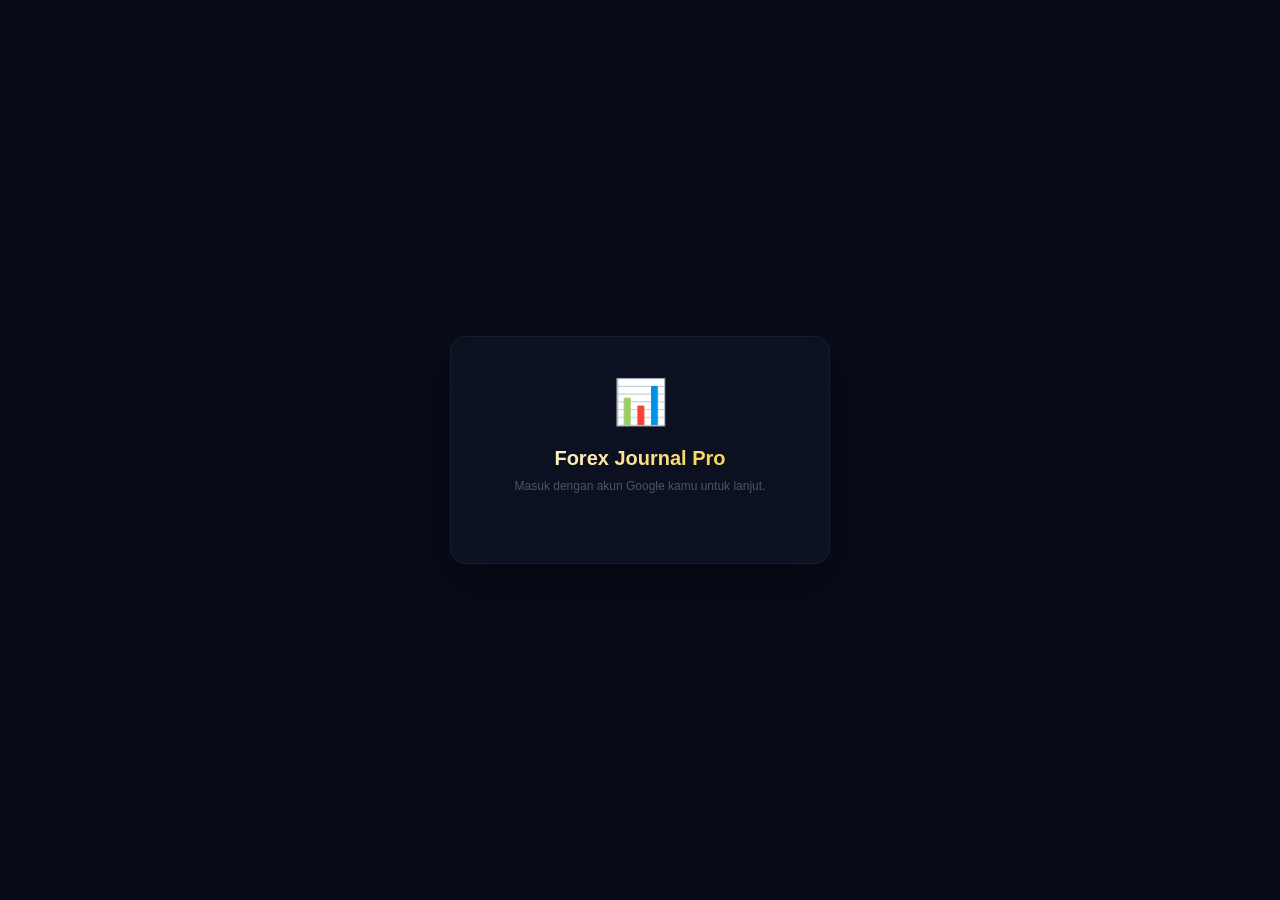
==== login.html @ 64845009 "LOGUP" ====
<!DOCTYPE html>
<html lang="id">
<head>
<meta charset="UTF-8">
<meta name="viewport" content="width=device-width, initial-scale=1.0">
<title>Login — Forex Journal Pro</title>
<link rel="stylesheet" href="css/style.css">
<style>
  body{min-height:100vh;display:flex;align-items:center;justify-content:center;background:var(--bg0);}
  .login-box{width:100%;max-width:380px;padding:32px 28px;background:var(--bg1);border:1px solid var(--bdr);border-radius:16px;box-shadow:0 20px 60px rgba(0,0,0,.4);text-align:center;}
  .login-icon{font-size:44px;margin-bottom:8px;}
  .login-title{font-family:var(--fn-h);font-size:20px;font-weight:800;background:linear-gradient(135deg,#fff,var(--c-gold));-webkit-background-clip:text;-webkit-text-fill-color:transparent;background-clip:text;margin-bottom:4px;}
  .login-sub{font-size:12px;color:var(--txt2);margin-bottom:26px;}
  #gsiBtnWrap{display:flex;justify-content:center;margin-bottom:10px;}
  .login-msg{font-size:12px;padding:10px 12px;border-radius:8px;margin-top:14px;text-align:left;line-height:1.5;}
  .login-msg.err{background:var(--c-red-d);color:var(--c-red2);border:1px solid rgba(239,68,68,.25);}
  .login-msg.info{background:var(--c-blue-d);color:#60a5fa;border:1px solid rgba(59,130,246,.28);}
  .pending-view{display:none;}
  .pending-view .login-icon{color:var(--c-gold);}
  .spinner{width:22px;height:22px;border:2.5px solid var(--bdr);border-top-color:var(--c-gold);border-radius:50%;animation:spin .8s linear infinite;margin:0 auto;}
  @keyframes spin{to{transform:rotate(360deg);}}
  .hidden{display:none !important;}
</style>
</head>
<body>

<div class="login-box" id="loginView">
  <div class="login-icon">📊</div>
  <div class="login-title">Forex Journal Pro</div>
  <div class="login-sub">Masuk dengan akun Google kamu untuk lanjut.</div>
  <div id="gsiBtnWrap"></div>
  <div id="loginMsgBox"></div>
</div>

<div class="login-box pending-view" id="pendingView">
  <div class="login-icon">⏳</div>
  <div class="login-title">Menunggu Persetujuan</div>
  <div class="login-sub" id="pendingText">Akun kamu sudah terdaftar dan sedang menunggu persetujuan admin. Kamu akan bisa masuk begitu di-approve.</div>
  <button class="btn btn-gold" style="width:100%;margin-top:6px;" onclick="checkStatusAgain()">🔄 Cek Status Lagi</button>
  <button class="btn btn-ghost" style="width:100%;margin-top:8px;" onclick="logoutFromLogin()">Keluar / Ganti Akun</button>
</div>

<div class="login-box hidden" id="checkingView">
  <div class="spinner"></div>
  <div class="login-sub" style="margin-top:14px;margin-bottom:0;">Memeriksa sesi...</div>
</div>

<script src="https://accounts.google.com/gsi/client" async defer></script>
<script>
// ══════════════════════════════════════════════════════════
//  KONFIGURASI — samakan dengan js/01-core-state.js
// ══════════════════════════════════════════════════════════
const GAS_URL         = 'https://script.google.com/macros/s/AKfycbw5XMGydEm4lc6RO22nPIK2RHpmbLoC070VKtjh1p1U4YDvQUBCERFEXGtxPRWkjqo/exec'; // ← samakan dgn js/01-core-state.js
const GOOGLE_CLIENT_ID = '606938621714-h21mf9lgh2sf8fdbn5othm7h2p4vijid.apps.googleusercontent.com'; // ← WAJIB samakan dgn Code.gs

function show(id) {
  ['loginView', 'pendingView', 'checkingView'].forEach(v => {
    document.getElementById(v).classList.toggle('hidden', v !== id);
  });
}

function showMsg(text, type) {
  document.getElementById('loginMsgBox').innerHTML = `<div class="login-msg ${type}">${text}</div>`;
}

async function authCheck(idToken) {
  const res = await fetch(GAS_URL, {
    method: 'POST',
    headers: { 'Content-Type': 'text/plain;charset=utf-8' },
    body: JSON.stringify({ action: 'authCheck', idToken })
  });
  if (!res.ok) throw new Error('HTTP ' + res.status);
  return res.json();
}

function saveSession(idToken, me) {
  localStorage.setItem('jt_idToken', idToken);
  localStorage.setItem('jt_user', JSON.stringify(me));
}

function logoutFromLogin() {
  localStorage.removeItem('jt_idToken');
  localStorage.removeItem('jt_user');
  show('loginView');
}

async function handleCredential(response) {
  show('checkingView');
  try {
    const idToken = response.credential;
    const r = await authCheck(idToken);
    if (r.error) { show('loginView'); showMsg('❌ ' + (r.message || r.error), 'err'); return; }

    if (r.status === 'active') {
      saveSession(idToken, r.me);
      location.href = 'index.html';
      return;
    }

    // Simpan token juga saat pending, supaya "Cek Status Lagi" bisa reuse tanpa login ulang
    saveSession(idToken, r.me);
    if (r.status === 'pending') {
      document.getElementById('pendingText').textContent =
        'Akun ' + (r.me.email || '') + ' sudah terdaftar dan sedang menunggu persetujuan admin. Kamu akan bisa masuk begitu di-approve.';
      show('pendingView');
    } else if (r.status === 'inactive') {
      document.getElementById('pendingText').textContent =
        'Akun kamu sudah dinonaktifkan. Hubungi admin kalau ini keliru.';
      show('pendingView');
    } else {
      show('loginView');
      showMsg('❌ Status akun tidak diketahui.', 'err');
    }
  } catch (e) {
    show('loginView');
    showMsg('❌ Gagal menghubungi server: ' + e.message, 'err');
  }
}

async function checkStatusAgain() {
  const idToken = localStorage.getItem('jt_idToken');
  if (!idToken) { show('loginView'); return; }
  show('checkingView');
  try {
    const r = await authCheck(idToken);
    if (r.error) { logoutFromLogin(); showMsg('❌ Sesi berakhir, silakan login ulang.', 'err'); return; }
    if (r.status === 'active') {
      saveSession(idToken, r.me);
      location.href = 'index.html';
    } else {
      show('pendingView');
    }
  } catch (e) {
    show('pendingView');
  }
}

window.onload = function () {
  if (!GOOGLE_CLIENT_ID || GOOGLE_CLIENT_ID.indexOf('GANTI_DENGAN') !== -1) {
    showMsg('⚠️ GOOGLE_CLIENT_ID belum dikonfigurasi di login.html.', 'err');
  } else if (window.google && google.accounts && google.accounts.id) {
    google.accounts.id.initialize({ client_id: GOOGLE_CLIENT_ID, callback: handleCredential });
    google.accounts.id.renderButton(document.getElementById('gsiBtnWrap'), { theme: 'filled_black', size: 'large', shape: 'pill', text: 'signin_with' });
  }

  const existingToken = localStorage.getItem('jt_idToken');
  if (existingToken) checkStatusAgain();
};
</script>
</body>
</html>
---- css/style.css ----
:root{
  --bg0:#070c18;--bg1:#0b1120;--bg2:#0f1628;--bg3:#141d34;--bg4:#1a2540;
  --c-blue:#4f8ef7;--c-blue2:#3b82f6;--c-blue-d:rgba(79,142,247,.14);
  --c-cyan:#22d3ee;--c-cyan-d:rgba(34,211,238,.11);
  --c-gold:#f5c518;--c-gold2:#e8a900;--c-gold-d:rgba(245,197,24,.13);
  --c-purple:#a78bfa;--c-purple-d:rgba(167,139,250,.12);
  --c-green:#10b981;--c-green2:#34d399;--c-green-d:rgba(16,185,129,.14);
  --c-red:#ef4444;--c-red2:#f87171;--c-red-d:rgba(239,68,68,.14);
  --c-orange:#f97316;
  --txt0:#f0f4ff;--txt1:#94a3b8;--txt2:#4a5568;--txt3:#2d3748;
  --bdr:rgba(255,255,255,.055);--bdr2:rgba(79,142,247,.25);
  --sh:0 4px 28px rgba(0,0,0,.45);--sh2:0 8px 40px rgba(0,0,0,.6);
  --r4:4px;--r8:8px;--r12:12px;--r16:16px;--r24:24px;
  --fn:'DM Sans',sans-serif;--fn-h:'Syne',sans-serif;--fn-m:'JetBrains Mono',monospace;
}
*,*::before,*::after{box-sizing:border-box;margin:0;padding:0;}
html{scroll-behavior:smooth;height:100%;}
body{font-family:var(--fn);background:var(--bg0);color:var(--txt0);height:100%;overflow:hidden;line-height:1.5;display:flex;flex-direction:column;}
::-webkit-scrollbar{width:5px;height:5px;}
::-webkit-scrollbar-track{background:var(--bg0);}
::-webkit-scrollbar-thumb{background:var(--txt2);border-radius:3px;}
::-webkit-scrollbar-thumb:hover{background:var(--c-blue);}
/* LAYOUT */
.app{display:flex;flex-direction:column;height:100%;min-height:0;}
.page{display:none;}
.page.active{display:block;}
/* HEADER WRAP - sticky container for topbar + subbar/settings-tabbar */
.header-wrap{position:sticky;top:0;z-index:200;}
/* TOP NAV */
.topbar{background:linear-gradient(180deg,#0a1020,#0b1120);border-bottom:1px solid var(--bdr);box-shadow:0 2px 20px rgba(0,0,0,.5);}
.topbar-inner{display:flex;align-items:center;height:54px;padding:0 20px;}
.brand{display:flex;align-items:center;gap:10px;flex-shrink:0;}
.brand-icon{width:32px;height:32px;background:linear-gradient(135deg,var(--c-gold),var(--c-orange));border-radius:8px;display:flex;align-items:center;justify-content:center;font-size:15px;box-shadow:0 0 16px rgba(245,197,24,.3);}
.brand-name{font-family:var(--fn-h);font-size:13px;font-weight:800;background:linear-gradient(135deg,#fff 30%,var(--c-gold));-webkit-background-clip:text;-webkit-text-fill-color:transparent;background-clip:text;white-space:nowrap;}
.nav-right{display:flex;align-items:center;gap:10px;margin-left:auto;flex-shrink:0;}
/* KURS IN TOPBAR */
.topbar-kurs{display:flex;align-items:center;gap:7px;background:var(--c-gold-d);border:1px solid rgba(245,197,24,.22);border-radius:var(--r8);padding:5px 12px;margin-left:20px;flex-shrink:0;}
.topbar-kurs-lbl{font-size:10px;font-weight:700;color:var(--txt2);text-transform:uppercase;letter-spacing:.6px;}
.topbar-kurs-val{font-family:var(--fn-m);font-size:12px;font-weight:700;color:var(--c-gold);}
/* SETTINGS TABBAR - horizontal, below header, only visible on settings page */
.settings-tabbar{background:var(--bg1);border-bottom:1px solid var(--bdr);padding:0 16px;display:none;height:42px;box-sizing:border-box;}
.settings-tabbar-inner{display:flex;gap:0;overflow-x:auto;scrollbar-width:none;height:100%;}
.settings-tabbar-inner::-webkit-scrollbar{display:none;}
.settings-tab{display:flex;align-items:center;gap:6px;padding:0 16px;font-size:11.5px;font-weight:600;color:var(--txt2);cursor:pointer;border-bottom:2px solid transparent;transition:all .2s;white-space:nowrap;height:100%;}
.settings-tab:hover{color:var(--txt0);background:rgba(255,255,255,.03);}
.settings-tab.active{color:var(--c-blue);border-bottom-color:var(--c-blue);}
.settings-tab-sep{width:1px;height:20px;background:var(--bdr);margin:auto 4px;}
/* BODY WRAP — sidebar + content */
.body-wrap{display:flex;flex:1;overflow:hidden;min-height:0;}
/* SIDEBAR */
.sidebar{width:188px;background:var(--bg1);border-right:1px solid var(--bdr);display:flex;flex-direction:column;flex-shrink:0;transition:width .25s cubic-bezier(.4,0,.2,1);overflow:hidden;}
.sidebar.collapsed{width:50px;}
.sidebar-toggle{display:flex;align-items:center;justify-content:center;width:100%;height:38px;background:transparent;border:none;border-bottom:1px solid var(--bdr);color:var(--txt1);font-size:15px;cursor:pointer;transition:color .2s,background .2s;flex-shrink:0;}
.sidebar-toggle:hover{color:var(--txt0);background:rgba(255,255,255,.05);}
.sidebar-nav{padding:8px;display:flex;flex-direction:column;gap:2px;}
.sidebar-item{display:flex;align-items:center;gap:9px;padding:9px 10px;border-radius:var(--r8);font-size:12px;font-weight:600;color:var(--txt2);cursor:pointer;transition:all .2s;border:1px solid transparent;white-space:nowrap;overflow:hidden;min-width:0;}
.sidebar-item:hover{color:var(--txt1);background:rgba(255,255,255,.04);}
.sidebar-item.active{color:var(--c-blue);background:var(--c-blue-d);border-color:rgba(79,142,247,.2);}
.sidebar-icon{font-size:15px;flex-shrink:0;width:20px;text-align:center;line-height:1;}
.sidebar-label{transition:opacity .2s,width .25s;white-space:nowrap;overflow:hidden;}
.sidebar.collapsed .sidebar-label{opacity:0;width:0;pointer-events:none;}
.sidebar.collapsed .sidebar-item{padding:9px;justify-content:center;gap:0;}
.sidebar-spacer{flex:1;}
.sidebar-version{padding:8px 10px;font-size:9.5px;color:var(--txt2);white-space:nowrap;overflow:hidden;border-top:1px solid var(--bdr);}
.sidebar.collapsed .sidebar-version{display:none;}
/* CONTENT AREA */
.content-area{flex:1;overflow-y:auto;display:flex;flex-direction:column;min-width:0;}
/* SETTINGS PAGE - no inner sidebar, just content */
.settings-page-wrap{flex:1;padding:18px 20px;overflow-y:auto;}
.clock-box{font-family:var(--fn-m);font-size:12px;color:var(--c-cyan);background:var(--c-cyan-d);padding:5px 10px;border-radius:var(--r8);border:1px solid rgba(34,211,238,.18);}
.live-pill{display:flex;align-items:center;gap:5px;background:var(--c-green-d);border:1px solid rgba(16,185,129,.25);padding:4px 10px;border-radius:20px;font-size:11px;font-weight:700;color:var(--c-green2);}
.live-dot{width:6px;height:6px;background:var(--c-green);border-radius:50%;animation:blink 1.4s ease-in-out infinite;}
@keyframes blink{0%,100%{opacity:1;transform:scale(1);}50%{opacity:.4;transform:scale(.7);}}
/* SUBBAR */
.subbar{background:var(--bg1);border-bottom:1px solid var(--bdr);padding:0 20px;height:42px;box-sizing:border-box;display:flex;align-items:center;}
.main{padding:16px 20px;display:flex;flex-direction:column;gap:14px;overflow-x:hidden;}
.wl-equity-grid{display:grid;grid-template-columns:460px 1fr;gap:14px;align-items:stretch;}
.chg-up{color:var(--c-green2);background:var(--c-green-d);}
.chg-dn{color:var(--c-red2);background:var(--c-red-d);}
.ctrl-row{display:flex;align-items:center;gap:8px;flex-wrap:wrap;width:100%;}
.ctrl-label{font-size:10px;font-weight:700;color:var(--txt2);text-transform:uppercase;letter-spacing:.8px;white-space:nowrap;}
.ctrl-sel,.ctrl-in{background:var(--bg0);border:1px solid var(--bdr);color:var(--txt0);font-family:var(--fn);font-size:12px;font-weight:500;padding:6px 10px;border-radius:var(--r8);outline:none;cursor:pointer;transition:border-color .2s;}
.ctrl-sel:hover,.ctrl-in:focus{border-color:var(--c-blue);}
.ctrl-sel option{background:var(--bg2);}
.ctrl-sep{width:1px;height:22px;background:var(--bdr);flex-shrink:0;}
.btn{display:inline-flex;align-items:center;gap:5px;padding:6px 14px;border-radius:var(--r8);font-size:11px;font-weight:700;cursor:pointer;border:none;font-family:var(--fn);transition:all .2s;white-space:nowrap;}
.btn-primary{background:linear-gradient(135deg,var(--c-blue2),#1d4ed8);color:#fff;box-shadow:0 2px 10px rgba(59,130,246,.3);}
.btn-primary:hover{transform:translateY(-1px);box-shadow:0 4px 16px rgba(59,130,246,.4);}
.btn-gold{background:linear-gradient(135deg,var(--c-gold),var(--c-orange));color:#1a0a00;font-weight:800;}
.btn-gold:hover{transform:translateY(-1px);box-shadow:0 4px 16px rgba(245,197,24,.35);}
.btn-ghost{background:var(--bg3);color:var(--txt1);border:1px solid var(--bdr);}
.btn-ghost:hover{border-color:var(--c-blue);color:var(--txt0);}
.btn-danger{background:var(--c-red-d);color:var(--c-red2);border:1px solid rgba(239,68,68,.25);}
.btn-danger:hover{background:var(--c-red);color:#fff;}
.btn-sm{padding:4px 10px;font-size:10px;}
.btn-icon{width:26px;height:26px;padding:0;border-radius:var(--r4);display:inline-flex;align-items:center;justify-content:center;font-size:12px;}
/* PANELS */
.panel{background:var(--bg2);border:1px solid var(--bdr);border-radius:var(--r16);overflow:hidden;}
.panel-hd{padding:12px 16px;border-bottom:1px solid var(--bdr);display:flex;align-items:center;justify-content:space-between;background:linear-gradient(135deg,rgba(255,255,255,.018),transparent);}
.panel-title{display:flex;align-items:center;gap:7px;font-family:var(--fn-h);font-size:11px;font-weight:700;text-transform:uppercase;letter-spacing:.8px;}
.dot{width:7px;height:7px;border-radius:50%;}
.dot-blue{background:var(--c-blue);box-shadow:0 0 7px var(--c-blue);}
.dot-green{background:var(--c-green);box-shadow:0 0 7px var(--c-green);}
.dot-gold{background:var(--c-gold);box-shadow:0 0 7px var(--c-gold);}
.dot-purple{background:var(--c-purple);box-shadow:0 0 7px var(--c-purple);}
.dot-cyan{background:var(--c-cyan);box-shadow:0 0 7px var(--c-cyan);}
.dot-red{background:var(--c-red);box-shadow:0 0 7px var(--c-red);}
.panel-bd{padding:14px 16px;}
/* GRIDS */
.g2{display:grid;grid-template-columns:1fr 1fr;gap:14px;}
.g3{display:grid;grid-template-columns:1fr 1fr 1fr;gap:14px;}
.g4{display:grid;grid-template-columns:repeat(4,1fr);gap:12px;}
.g8{display:grid;grid-template-columns:repeat(4,1fr);gap:11px;}
/* KPI */
.kpi{background:var(--bg2);border:1px solid var(--bdr);border-radius:var(--r12);padding:14px 16px;position:relative;overflow:hidden;transition:all .25s;cursor:default;}
.kpi::before{content:'';position:absolute;top:0;left:0;right:0;height:2px;border-radius:var(--r12) var(--r12) 0 0;}
.kpi-blue::before{background:linear-gradient(90deg,var(--c-blue),var(--c-cyan));}
.kpi-green::before{background:linear-gradient(90deg,var(--c-green),var(--c-green2));}
.kpi-gold::before{background:linear-gradient(90deg,var(--c-gold),var(--c-orange));}
.kpi-purple::before{background:linear-gradient(90deg,var(--c-purple),#818cf8);}
.kpi-cyan::before{background:linear-gradient(90deg,var(--c-cyan),var(--c-blue));}
.kpi:hover{border-color:var(--bdr2);transform:translateY(-2px);box-shadow:var(--sh);}
.kpi-glow{position:absolute;top:-30px;right:-30px;width:80px;height:80px;border-radius:50%;opacity:.08;}
.kpi-blue .kpi-glow{background:var(--c-blue);}
.kpi-green .kpi-glow{background:var(--c-green);}
.kpi-gold .kpi-glow{background:var(--c-gold);}
.kpi-purple .kpi-glow{background:var(--c-purple);}
.kpi-cyan .kpi-glow{background:var(--c-cyan);}
.kpi-hd{display:flex;align-items:center;justify-content:space-between;margin-bottom:10px;}
.kpi-lbl{font-size:10px;font-weight:700;color:var(--txt2);text-transform:uppercase;letter-spacing:.8px;}
.kpi-ico{width:28px;height:28px;border-radius:var(--r8);display:flex;align-items:center;justify-content:center;font-size:14px;}
.kpi-blue .kpi-ico{background:var(--c-blue-d);}
.kpi-green .kpi-ico{background:var(--c-green-d);}
.kpi-gold .kpi-ico{background:var(--c-gold-d);}
.kpi-purple .kpi-ico{background:var(--c-purple-d);}
.kpi-cyan .kpi-ico{background:var(--c-cyan-d);}
.kpi-val{font-family:var(--fn-m);font-size:18px;font-weight:700;margin-bottom:3px;line-height:1.1;}
.kpi-blue .kpi-val{color:#60a5fa;}
.kpi-green .kpi-val{color:var(--c-green2);}
.kpi-gold .kpi-val{color:var(--c-gold);}
.kpi-purple .kpi-val{color:var(--c-purple);}
.kpi-cyan .kpi-val{color:var(--c-cyan);}
.kpi-sub{font-size:10px;color:var(--txt2);display:flex;align-items:center;gap:4px;}
.badge{display:inline-flex;align-items:center;padding:2px 6px;border-radius:20px;font-size:10px;font-weight:700;}
.badge-up{background:var(--c-green-d);color:var(--c-green2);}
.badge-dn{background:var(--c-red-d);color:var(--c-red2);}
.badge-gold{background:var(--c-gold-d);color:var(--c-gold);}
.badge-blue{background:var(--c-blue-d);color:#60a5fa;}
/* STATS TABLE */
.stats-tbl{width:100%;border-collapse:collapse;}
.stats-tbl tr{border-bottom:1px solid var(--bdr);transition:background .15s;}
.stats-tbl tr:last-child{border-bottom:none;}
.stats-tbl tr:hover{background:rgba(255,255,255,.018);}
.stats-tbl td{padding:8px 12px;font-size:12px;}
.stats-tbl td:first-child{color:var(--txt2);font-weight:500;}
.stats-tbl td:last-child{text-align:left;font-family:var(--fn-m);font-weight:700;}
/* FLEX STAT ROWS — stretch to fill card height */
.st-row{display:flex;align-items:center;gap:10px;flex:1;padding:0 14px;border-bottom:1px solid var(--bdr);min-height:36px;transition:background .15s;}
.st-row:hover{background:rgba(255,255,255,.018);}
.st-row-last{border-bottom:none;}
.st-lbl{font-size:12px;color:var(--txt2);font-weight:500;width:130px;flex-shrink:0;}
.st-val{font-family:var(--fn-m);font-size:12px;font-weight:700;text-align:left;}
.v-green{color:var(--c-green2);}
.v-red{color:var(--c-red2);}
.v-gold{color:var(--c-gold);}
.v-blue{color:#60a5fa;}
.v-cyan{color:var(--c-cyan);}
.v-purple{color:var(--c-purple);}
.v-muted{color:var(--txt1);}
.v-white{color:var(--txt0);}
/* DATA TABLE */
.data-tbl{width:100%;border-collapse:collapse;font-size:11.5px;}
.data-tbl thead th{padding:9px 11px;text-align:left;font-size:9.5px;font-weight:700;color:var(--txt2);text-transform:uppercase;letter-spacing:.8px;border-bottom:1px solid var(--bdr);background:rgba(255,255,255,.018);white-space:nowrap;cursor:pointer;user-select:none;}
.data-tbl thead th:hover{color:var(--txt1);}
.data-tbl tbody td{padding:10px 11px;border-bottom:1px solid var(--bdr);transition:background .12s;}
.data-tbl tbody tr:last-child td{border-bottom:none;}
.data-tbl tbody tr:hover td{background:rgba(255,255,255,.022);}
.data-tbl tbody tr.row-sel td{background:rgba(79,142,247,.07);}
.td-r{text-align:right;}
.td-c{text-align:center;}
.td-m{font-family:var(--fn-m);font-weight:600;}
/* Override specificity: pastikan td-c & td-r menang atas aturan data-tbl thead/tbody */
.data-tbl thead th.td-c,.data-tbl tbody td.td-c{text-align:center;}
.data-tbl thead th.td-r,.data-tbl tbody td.td-r{text-align:right;}
/* CHIPS */
.chip{display:inline-block;padding:2px 8px;border-radius:20px;font-size:10px;font-weight:700;font-family:var(--fn-m);letter-spacing:.3px;}
.chip-gold{background:var(--c-gold-d);color:var(--c-gold);border:1px solid rgba(245,197,24,.28);}
.chip-blue{background:var(--c-blue-d);color:#60a5fa;border:1px solid rgba(59,130,246,.28);}
.chip-purple{background:var(--c-purple-d);color:var(--c-purple);border:1px solid rgba(167,139,250,.28);}
.chip-cyan{background:var(--c-cyan-d);color:var(--c-cyan);border:1px solid rgba(34,211,238,.22);}
.chip-green{background:var(--c-green-d);color:var(--c-green2);border:1px solid rgba(16,185,129,.28);}
.chip-red{background:var(--c-red-d);color:var(--c-red2);border:1px solid rgba(239,68,68,.25);}
.chip-gray{background:rgba(255,255,255,.06);color:var(--txt1);border:1px solid var(--bdr);}
.res-win{background:var(--c-green-d);color:var(--c-green2);padding:2px 7px;border-radius:4px;font-size:10px;font-weight:700;display:inline-block;}
.res-loss{background:var(--c-red-d);color:var(--c-red2);padding:2px 7px;border-radius:4px;font-size:10px;font-weight:700;display:inline-block;}
.res-be{background:rgba(255,255,255,.06);color:var(--txt1);padding:2px 7px;border-radius:4px;font-size:10px;font-weight:700;display:inline-block;}
.res-open{background:var(--c-blue-d);color:#60a5fa;padding:2px 7px;border-radius:4px;font-size:10px;font-weight:700;display:inline-block;}
.dir-buy{color:#60a5fa;font-family:var(--fn-m);font-weight:700;font-size:10.5px;}
.dir-sell{color:var(--c-red2);font-family:var(--fn-m);font-weight:700;font-size:10.5px;}
/* DONUT */
.donut-wrap{display:flex;flex-direction:column;align-items:center;padding:8px 0;}
/* MODE TABS */
.mode-tabs{display:flex;background:var(--bg0);border-radius:var(--r8);padding:2px;border:1px solid var(--bdr);}
.mode-tab{padding:4px 12px;border-radius:6px;font-size:11px;font-weight:600;cursor:pointer;color:var(--txt2);transition:all .18s;border:none;background:none;font-family:var(--fn);}
.mode-tab.active{background:var(--c-blue2);color:#fff;box-shadow:0 2px 8px rgba(59,130,246,.4);}
/* REKAP */
.rekap-tbl{width:100%;border-collapse:collapse;}
.rekap-hd{padding:7px 10px;font-size:9.5px;font-weight:700;color:var(--txt2);text-transform:uppercase;letter-spacing:.7px;border-bottom:1px solid var(--bdr);border-right:1px solid var(--bdr);background:rgba(255,255,255,.018);text-align:center;}
.rekap-hd:last-child{border-right:none;}
.rekap-hd.total-hd{color:var(--c-gold);background:rgba(245,197,24,.05);}
.rekap-cell{padding:9px 8px;border-right:1px solid var(--bdr);border-bottom:1px solid var(--bdr);text-align:center;font-size:11px;font-family:var(--fn-m);font-weight:600;transition:background .12s;}
.rekap-cell:last-child{border-right:none;}
.rekap-cell:hover{background:rgba(255,255,255,.025);}
.rekap-cell.total-cell{background:rgba(245,197,24,.05);border-left:1px solid rgba(245,197,24,.18);}
.rekap-pnl-pos{color:var(--c-green2);}
.rekap-pnl-neg{color:var(--c-red2);}
.rekap-pnl-zero{color:var(--txt2);}
/* MONTH NAV FLOATING BUTTONS */
.month-nav-wrap{position:relative;overflow:visible;}
.month-nav-btn{position:absolute;top:50%;transform:translateY(-50%);z-index:50;width:32px;height:56px;display:flex;align-items:center;justify-content:center;background:linear-gradient(135deg,rgba(15,22,40,.92),rgba(20,29,52,.95));border:1px solid var(--bdr2);border-radius:var(--r8);color:var(--c-blue);font-size:16px;cursor:pointer;opacity:0;pointer-events:none;transition:opacity .22s ease,box-shadow .22s ease,background .18s,color .18s;box-shadow:0 4px 18px rgba(0,0,0,.5);backdrop-filter:blur(8px);user-select:none;}
.month-nav-btn:hover{background:linear-gradient(135deg,rgba(79,142,247,.22),rgba(59,130,246,.18));box-shadow:0 6px 24px rgba(79,142,247,.35);color:var(--txt0);}
.month-nav-btn.nav-left{left:-16px;}
.month-nav-btn.nav-right{right:-16px;}
/* Desktop: show on hover of parent wrap or panel */
.month-nav-wrap:hover .month-nav-btn,
#calPanel:hover .month-nav-btn{opacity:1;pointer-events:auto;}
/* Mobile: hidden by default, show on swipe-active class */
@media(max-width:767px){
  .month-nav-btn{width:28px;height:44px;font-size:14px;opacity:0;pointer-events:none;}
  .month-nav-btn.nav-left{left:-4px;}
  .month-nav-btn.nav-right{right:-4px;}
  .swipe-active .month-nav-btn,#calPanel.swipe-active .month-nav-btn{opacity:.85;pointer-events:auto;}
}
.rekap-week-lbl{padding:8px 10px;border-right:1px solid var(--bdr);border-bottom:1px solid var(--bdr);font-size:10px;font-weight:700;color:var(--txt2);}
/* WR BAR */
.wr-bar-wrap{display:flex;align-items:center;gap:6px;}
.wr-bar-bg{flex:1;height:4px;background:var(--c-red-d);border-radius:2px;overflow:hidden;}
.wr-bar-fill{height:100%;background:linear-gradient(90deg,var(--c-green),var(--c-green2));border-radius:2px;transition:width 1s ease;}
/* CHART */
.chart-wrap{position:relative;}
.chart-wrap.h200{height:200px;}
.chart-wrap.h240{height:240px;}
.chart-wrap.h280{height:280px;}
/* WIN/LOSS CARD (redesigned) */
.wl-card{display:flex;flex-direction:column;height:100%;padding:4px 0;}
.wl-ring-wrap{display:flex;justify-content:center;align-items:center;position:relative;padding:8px 0 6px;}
.wl-svg{overflow:visible;filter:drop-shadow(0 0 16px rgba(16,185,129,.35));}
.wl-center{position:absolute;top:50%;left:50%;transform:translate(-50%,-50%);text-align:center;pointer-events:none;}
.wl-pct{font-family:var(--fn-m);font-size:28px;font-weight:800;line-height:1;background:linear-gradient(135deg,var(--c-green2),var(--c-cyan));-webkit-background-clip:text;-webkit-text-fill-color:transparent;background-clip:text;}
.wl-pct-lbl{font-size:9px;color:var(--txt2);font-weight:700;text-transform:uppercase;letter-spacing:.8px;margin-top:2px;}
.wl-bars{display:flex;flex-direction:column;gap:7px;padding:0 2px 2px;}
.wl-bar-row{display:flex;align-items:center;gap:8px;}
.wl-bar-ico{font-size:12px;width:16px;text-align:center;flex-shrink:0;}
.wl-bar-meta{flex:1;min-width:0;}
.wl-bar-top{display:flex;justify-content:space-between;align-items:center;margin-bottom:3px;}
.wl-bar-lbl{font-size:10px;font-weight:700;color:var(--txt1);}
.wl-bar-cnt{font-family:var(--fn-m);font-size:11px;font-weight:800;}
.wl-bar-track{height:5px;border-radius:3px;background:rgba(255,255,255,.06);overflow:hidden;}
.wl-bar-fill{height:100%;border-radius:3px;transition:width 1.4s cubic-bezier(.4,0,.2,1);}
.wl-divider{height:1px;background:var(--bdr);margin:8px 0;}
.wl-stats{display:grid;grid-template-columns:1fr 1fr;gap:6px;padding:0 2px;}
.wl-stat{background:rgba(255,255,255,.028);border:1px solid var(--bdr);border-radius:var(--r8);padding:7px 9px;text-align:center;}
.wl-stat-lbl{font-size:9px;color:var(--txt2);font-weight:700;text-transform:uppercase;letter-spacing:.5px;margin-bottom:3px;}
.wl-stat-val{font-family:var(--fn-m);font-size:13px;font-weight:800;}
/* HARI GRID */
.hari-grid{display:grid;grid-template-columns:100px repeat(7,1fr) 110px;}
.hari-hd{padding:8px 6px;text-align:center;font-size:9.5px;font-weight:700;color:var(--txt2);text-transform:uppercase;letter-spacing:.6px;background:rgba(255,255,255,.018);border-right:1px solid var(--bdr);border-bottom:1px solid var(--bdr);}
.hari-hd:last-child{border-right:none;color:var(--c-gold);}
.hari-hd:first-child{text-align:left;padding-left:14px;}
.hari-cell{padding:9px 6px;text-align:center;border-right:1px solid var(--bdr);font-size:11px;font-family:var(--fn-m);font-weight:600;}
.hari-cell:last-child{border-right:none;background:var(--c-green-d);color:var(--c-green2);}
.hari-cell:first-child{text-align:left;padding-left:14px;font-family:var(--fn);font-size:11px;color:var(--txt2);font-weight:600;}
/* PROGRESS */
.prog-wrap{display:flex;flex-direction:column;gap:9px;}
.prog-row{display:flex;flex-direction:column;gap:3px;}
.prog-hd{display:flex;justify-content:space-between;align-items:center;}
.prog-name{font-size:11px;color:var(--txt1);font-weight:500;}
.prog-val{font-size:11px;font-family:var(--fn-m);font-weight:700;}
.prog-bg{height:5px;background:rgba(255,255,255,.05);border-radius:3px;overflow:hidden;}
.prog-fill{height:100%;border-radius:3px;transition:width 1.2s ease;}
/* MINI STATS */
.mini-grid{display:grid;grid-template-columns:1fr 1fr;gap:8px;margin-top:14px;}
.mini-card{background:rgba(255,255,255,.025);border:1px solid var(--bdr);border-radius:var(--r8);padding:10px;text-align:center;}
.mini-lbl{font-size:9.5px;color:var(--txt2);font-weight:700;text-transform:uppercase;letter-spacing:.6px;margin-bottom:5px;}
.mini-val{font-size:16px;font-weight:800;font-family:var(--fn-m);}
/* JOURNAL */
.jfilter-bar{background:var(--bg2);border:1px solid var(--bdr);border-radius:var(--r12);padding:12px 16px;display:flex;align-items:center;gap:8px;flex-wrap:wrap;}
/* PAGINATION */
.pagination{padding:10px 16px;border-top:1px solid var(--bdr);display:flex;align-items:center;justify-content:space-between;}
.pg-info{font-size:11px;color:var(--txt2);}
.pg-btns{display:flex;gap:3px;}
.pg-btn{width:28px;height:28px;border-radius:var(--r4);background:var(--bg3);border:1px solid var(--bdr);color:var(--txt2);font-size:11px;font-weight:700;cursor:pointer;transition:all .15s;display:flex;align-items:center;justify-content:center;}
.pg-btn:hover{border-color:var(--c-blue);color:var(--txt0);}
.pg-btn.active{background:var(--c-blue2);color:#fff;border-color:var(--c-blue2);}
.pg-btn:disabled{opacity:.3;cursor:not-allowed;}
/* MODAL */
/* DELETE AKUN MODAL */
.del-modal-overlay{display:none;position:fixed;inset:0;background:rgba(0,0,0,.82);z-index:2000;backdrop-filter:blur(10px);align-items:center;justify-content:center;}
.del-modal-overlay.active{display:flex;}
.del-modal{background:linear-gradient(145deg,#0f1628,#141d34);border-radius:24px;padding:0;width:min(480px,94vw);box-shadow:0 24px 80px rgba(0,0,0,.8),0 0 0 1px rgba(255,255,255,.06);animation:delModalIn .32s cubic-bezier(.16,1,.3,1);overflow:hidden;}
@keyframes delModalIn{from{opacity:0;transform:scale(.88) translateY(20px);}to{opacity:1;transform:scale(1) translateY(0);}}
.del-modal-top{background:linear-gradient(135deg,rgba(239,68,68,.18),rgba(220,38,38,.08));border-bottom:1px solid rgba(239,68,68,.18);padding:28px 28px 24px;text-align:center;position:relative;overflow:hidden;}
.del-modal-top::before{content:'';position:absolute;top:-40px;left:50%;transform:translateX(-50%);width:160px;height:160px;background:radial-gradient(circle,rgba(239,68,68,.18),transparent 70%);border-radius:50%;pointer-events:none;}
.del-modal-icon{font-size:48px;margin-bottom:12px;display:block;filter:drop-shadow(0 4px 16px rgba(239,68,68,.5));animation:delIconPulse 2s ease-in-out infinite;}
@keyframes delIconPulse{0%,100%{transform:scale(1);}50%{transform:scale(1.08);}}
.del-modal-title{font-family:var(--fn-h);font-size:18px;font-weight:800;color:#fff;margin-bottom:6px;}
.del-modal-sub{font-size:12px;color:var(--txt1);line-height:1.5;}
.del-modal-account{margin:12px auto 0;background:rgba(255,255,255,.06);border:1px solid rgba(255,255,255,.1);border-radius:12px;padding:10px 18px;display:inline-flex;align-items:center;gap:10px;max-width:100%;}
.del-modal-account-icon{font-size:18px;flex-shrink:0;}
.del-modal-account-name{font-family:var(--fn-h);font-size:13px;font-weight:700;color:var(--c-gold);white-space:nowrap;overflow:hidden;text-overflow:ellipsis;}
.del-modal-account-broker{font-size:10px;color:var(--txt2);}
.del-modal-options{padding:22px 24px 24px;display:flex;flex-direction:column;gap:12px;}
.del-option{display:flex;align-items:center;gap:16px;padding:16px 18px;border-radius:16px;cursor:pointer;border:1.5px solid transparent;transition:all .25s cubic-bezier(.4,0,.2,1);position:relative;overflow:hidden;}
.del-option::before{content:'';position:absolute;inset:0;opacity:0;transition:opacity .25s;}
.del-option:hover::before{opacity:1;}
.del-option-arsip{background:rgba(79,142,247,.07);border-color:rgba(79,142,247,.2);}
.del-option-arsip::before{background:linear-gradient(135deg,rgba(79,142,247,.12),rgba(34,211,238,.07));}
.del-option-arsip:hover{border-color:rgba(79,142,247,.5);transform:translateX(4px);}
.del-option-perm{background:rgba(239,68,68,.07);border-color:rgba(239,68,68,.2);}
.del-option-perm::before{background:linear-gradient(135deg,rgba(239,68,68,.14),rgba(220,38,38,.08));}
.del-option-perm:hover{border-color:rgba(239,68,68,.5);transform:translateX(4px);}
.del-option-ico{width:44px;height:44px;border-radius:12px;display:flex;align-items:center;justify-content:center;font-size:22px;flex-shrink:0;position:relative;z-index:1;}
.del-option-arsip .del-option-ico{background:rgba(79,142,247,.15);}
.del-option-perm .del-option-ico{background:rgba(239,68,68,.15);}
.del-option-txt{flex:1;position:relative;z-index:1;}
.del-option-title{font-family:var(--fn-h);font-size:13px;font-weight:700;margin-bottom:3px;}
.del-option-arsip .del-option-title{color:#60a5fa;}
.del-option-perm .del-option-title{color:var(--c-red2);}
.del-option-desc{font-size:10.5px;color:var(--txt2);line-height:1.4;}
.del-option-arrow{font-size:16px;color:var(--txt2);position:relative;z-index:1;transition:transform .2s;}
.del-option:hover .del-option-arrow{transform:translateX(3px);}
.del-modal-cancel{width:100%;background:transparent;border:1px solid var(--bdr);color:var(--txt2);font-family:var(--fn);font-size:12px;font-weight:600;padding:10px;border-radius:12px;cursor:pointer;transition:all .2s;margin-top:2px;}
.del-modal-cancel:hover{border-color:var(--txt1);color:var(--txt0);}
/* LOADING DELETE POPUP */
.del-loading-overlay{display:none;position:fixed;inset:0;background:rgba(0,0,0,.88);z-index:3000;backdrop-filter:blur(14px);align-items:center;justify-content:center;flex-direction:column;gap:0;}
.del-loading-overlay.active{display:flex;}
.del-loading-box{display:flex;flex-direction:column;align-items:center;gap:28px;animation:delLoadIn .4s cubic-bezier(.16,1,.3,1);}
@keyframes delLoadIn{from{opacity:0;transform:scale(.8)translateY(30px);}to{opacity:1;transform:scale(1)translateY(0);}}
/* ORBIT RING ANIMATION */
.del-orbit-wrap{position:relative;width:120px;height:120px;}
.del-orbit-core{position:absolute;inset:50%;transform:translate(-50%,-50%);width:44px;height:44px;background:linear-gradient(135deg,var(--c-red),#7f1d1d);border-radius:50%;display:flex;align-items:center;justify-content:center;font-size:20px;box-shadow:0 0 24px rgba(239,68,68,.6),0 0 60px rgba(239,68,68,.2);animation:corePulse 1.2s ease-in-out infinite;}
@keyframes corePulse{0%,100%{box-shadow:0 0 24px rgba(239,68,68,.6),0 0 60px rgba(239,68,68,.2);}50%{box-shadow:0 0 36px rgba(239,68,68,.9),0 0 90px rgba(239,68,68,.35);}}
.del-orbit-ring{position:absolute;inset:0;border-radius:50%;border:2px solid transparent;animation:orbitSpin linear infinite;}
.del-orbit-ring::before{content:'';position:absolute;border-radius:50%;background:currentColor;box-shadow:0 0 8px currentColor;}
.del-orbit-r1{border-color:rgba(239,68,68,.15);animation-duration:1.6s;color:var(--c-red);}
.del-orbit-r1::before{width:10px;height:10px;top:-5px;left:50%;transform:translateX(-50%);}
.del-orbit-r2{inset:12px;border-color:rgba(239,68,68,.1);animation-duration:2.2s;animation-direction:reverse;color:#f97316;}
.del-orbit-r2::before{width:7px;height:7px;top:-3.5px;left:50%;transform:translateX(-50%);}
.del-orbit-r3{inset:24px;border-color:rgba(239,68,68,.08);animation-duration:1s;color:var(--c-red2);}
.del-orbit-r3::before{width:5px;height:5px;top:-2.5px;left:50%;transform:translateX(-50%);}
@keyframes orbitSpin{to{transform:rotate(360deg);}}
/* PARTICLES */
.del-particles{position:absolute;inset:-20px;pointer-events:none;}
.del-particle{position:absolute;width:4px;height:4px;border-radius:50%;background:var(--c-red);opacity:0;animation:particleFly 2s ease-in-out infinite;}
.del-particle:nth-child(1){top:10%;left:50%;animation-delay:0s;animation-duration:2.1s;}
.del-particle:nth-child(2){top:50%;right:5%;animation-delay:.3s;animation-duration:1.8s;background:var(--c-orange);}
.del-particle:nth-child(3){bottom:10%;left:50%;animation-delay:.6s;animation-duration:2.3s;}
.del-particle:nth-child(4){top:50%;left:5%;animation-delay:.9s;animation-duration:1.9s;background:var(--c-red2);}
.del-particle:nth-child(5){top:20%;right:15%;animation-delay:.15s;animation-duration:2.0s;background:#fca5a5;}
.del-particle:nth-child(6){bottom:20%;left:15%;animation-delay:.75s;animation-duration:2.2s;background:var(--c-orange);}
@keyframes particleFly{0%{opacity:0;transform:scale(0)translate(0,0);}30%{opacity:1;}100%{opacity:0;transform:scale(1.5)translate(var(--dx,20px),var(--dy,-30px));}}
.del-particle:nth-child(1){--dx:0px;--dy:-35px;}
.del-particle:nth-child(2){--dx:35px;--dy:0px;}
.del-particle:nth-child(3){--dx:0px;--dy:35px;}
.del-particle:nth-child(4){--dx:-35px;--dy:0px;}
.del-particle:nth-child(5){--dx:25px;--dy:-25px;}
.del-particle:nth-child(6){--dx:-25px;--dy:25px;}
/* TEXT */
.del-loading-title{font-family:var(--fn-h);font-size:18px;font-weight:800;color:#fff;text-align:center;}
.del-loading-sub{font-size:12px;color:var(--txt1);text-align:center;margin-top:-18px;}
.del-loading-dots span{display:inline-block;animation:dotBounce .9s ease-in-out infinite;}
.del-loading-dots span:nth-child(2){animation-delay:.15s;}
.del-loading-dots span:nth-child(3){animation-delay:.3s;}
@keyframes dotBounce{0%,80%,100%{transform:translateY(0);}40%{transform:translateY(-6px);}}
/* PROGRESS BAR */
.del-progress-wrap{width:220px;height:4px;background:rgba(255,255,255,.08);border-radius:2px;overflow:hidden;}
.del-progress-bar{height:100%;width:0%;background:linear-gradient(90deg,var(--c-red),var(--c-orange));border-radius:2px;transition:width .3s ease;box-shadow:0 0 8px rgba(239,68,68,.5);}
.del-progress-label{font-size:10px;color:var(--txt2);font-family:var(--fn-m);text-align:center;margin-top:-20px;}
/* ARSIP PANEL */
.arsip-toggle-row{display:flex;align-items:center;justify-content:space-between;padding:14px 16px;background:var(--bg3);border:1px solid var(--bdr);border-radius:var(--r12);margin-bottom:14px;}
.arsip-toggle-lbl{display:flex;align-items:center;gap:10px;font-size:12px;font-weight:600;color:var(--txt1);}
.arsip-toggle-lbl span{font-size:16px;}
.toggle-sw{position:relative;width:42px;height:24px;flex-shrink:0;}
.toggle-sw input{opacity:0;width:0;height:0;}
.toggle-track{position:absolute;inset:0;background:var(--bg4);border:1px solid var(--bdr);border-radius:12px;cursor:pointer;transition:all .25s;}
.toggle-sw input:checked+.toggle-track{background:linear-gradient(135deg,var(--c-blue),#1d4ed8);border-color:var(--c-blue2);box-shadow:0 0 10px rgba(79,142,247,.35);}
.toggle-track::after{content:'';position:absolute;left:3px;top:50%;transform:translateY(-50%);width:16px;height:16px;background:#fff;border-radius:50%;transition:left .25s;box-shadow:0 1px 4px rgba(0,0,0,.4);}
.toggle-sw input:checked+.toggle-track::after{left:21px;}
.arsip-panel{background:linear-gradient(135deg,rgba(167,139,250,.05),rgba(79,142,247,.04));border:1px solid rgba(167,139,250,.18);border-radius:var(--r16);overflow:hidden;}
.arsip-panel-hd{padding:12px 16px;border-bottom:1px solid rgba(167,139,250,.15);display:flex;align-items:center;gap:8px;background:rgba(167,139,250,.06);}
.arsip-panel-title{font-family:var(--fn-h);font-size:11px;font-weight:700;color:var(--c-purple);text-transform:uppercase;letter-spacing:.8px;}
.arsip-count{background:var(--c-purple-d);color:var(--c-purple);border:1px solid rgba(167,139,250,.3);padding:2px 8px;border-radius:20px;font-size:10px;font-weight:700;}
.arsip-empty{padding:28px;text-align:center;color:var(--txt2);font-size:12px;}
.arsip-empty-ico{font-size:28px;margin-bottom:8px;}
.modal-overlay{display:none;position:fixed;inset:0;background:rgba(0,0,0,.72);z-index:1000;backdrop-filter:blur(6px);align-items:center;justify-content:center;}
.modal-overlay.open{display:flex;}
.modal{background:var(--bg2);border:1px solid var(--bdr);border-radius:var(--r24);padding:22px;width:min(640px,95vw);max-height:90vh;overflow-y:auto;box-shadow:var(--sh2);animation:fadeUp .28s ease;}
.modal.sm{width:min(460px,95vw);}
@keyframes fadeUp{from{opacity:0;transform:translateY(14px);}to{opacity:1;transform:translateY(0);}}
.modal-hd{display:flex;align-items:center;justify-content:space-between;margin-bottom:16px;padding-bottom:12px;border-bottom:1px solid var(--bdr);}
.modal-title{font-family:var(--fn-h);font-size:14px;font-weight:700;}
.modal-close{width:26px;height:26px;background:var(--bg3);border:1px solid var(--bdr);border-radius:50%;cursor:pointer;display:flex;align-items:center;justify-content:center;color:var(--txt2);font-size:13px;transition:all .18s;}
.modal-close:hover{border-color:var(--c-red);color:var(--c-red);}
.form-grid{display:grid;grid-template-columns:1fr 1fr;gap:11px;}
.form-field{display:flex;flex-direction:column;gap:4px;}
.form-field.full{grid-column:1/-1;}
.form-lbl{font-size:9.5px;font-weight:700;color:var(--txt2);text-transform:uppercase;letter-spacing:.7px;}
.form-in{background:var(--bg0);border:1px solid var(--bdr);color:var(--txt0);font-family:var(--fn);font-size:12px;padding:8px 11px;border-radius:var(--r8);outline:none;transition:border-color .18s;width:100%;}
.form-in:focus{border-color:var(--c-blue);}
.form-in option{background:var(--bg2);}
.pnl-preview{background:var(--bg0);border:1px solid var(--bdr);border-radius:var(--r8);padding:10px 14px;display:flex;align-items:center;justify-content:space-between;margin-top:4px;}
.pnl-preview-lbl{font-size:11px;color:var(--txt2);}
.pnl-preview-val{font-family:var(--fn-m);font-size:15px;font-weight:700;}
.modal-ft{display:flex;gap:8px;justify-content:flex-end;margin-top:14px;padding-top:12px;border-top:1px solid var(--bdr);}
.pnl-info-box{background:var(--c-blue-d);border:1px solid rgba(79,142,247,.2);border-radius:var(--r8);padding:9px 13px;font-size:11px;color:var(--txt1);margin-bottom:12px;}
/* SETTINGS */
.settings-layout{display:flex;flex:1;}
.settings-main{flex:1;padding:18px 20px;}
.s-sec{display:none;}
.s-sec.active{display:block;}
.s-card{background:var(--bg2);border:1px solid var(--bdr);border-radius:var(--r12);margin-bottom:14px;overflow:hidden;}
.s-card-hd{padding:12px 16px;border-bottom:1px solid var(--bdr);display:flex;align-items:center;gap:8px;background:linear-gradient(135deg,rgba(255,255,255,.018),transparent);}
.s-card-title{font-family:var(--fn-h);font-size:12px;font-weight:700;}
.s-card-bd{padding:16px;}
.s-row{display:flex;align-items:center;justify-content:space-between;padding:11px 0;border-bottom:1px solid var(--bdr);}
.s-row:last-child{border-bottom:none;}
.s-info{flex:1;}
.s-lbl{font-size:12px;font-weight:600;margin-bottom:2px;}
.s-hint{font-size:10.5px;color:var(--txt2);}
.s-ctrl{margin-left:16px;flex-shrink:0;}
.s-in{background:var(--bg0);border:1px solid var(--bdr);color:var(--txt0);font-family:var(--fn);font-size:12px;padding:7px 11px;border-radius:var(--r8);outline:none;transition:border-color .18s;}
.s-in:focus{border-color:var(--c-blue);}
.toggle-sw{position:relative;width:40px;height:22px;cursor:pointer;flex-shrink:0;}
.toggle-sw input{opacity:0;width:0;height:0;}
.toggle-sl{position:absolute;inset:0;background:var(--txt2);border-radius:11px;transition:.25s;}
.toggle-sl::before{content:'';position:absolute;width:16px;height:16px;left:3px;top:3px;background:#fff;border-radius:50%;transition:.25s;box-shadow:0 1px 3px rgba(0,0,0,.3);}
.toggle-sw input:checked+.toggle-sl{background:var(--c-green);}
.toggle-sw input:checked+.toggle-sl::before{left:21px;}
/* PAIR/SETUP MANAGER */
.manager-table{width:100%;border-collapse:collapse;font-size:12px;}
.manager-table th{padding:8px 12px;text-align:left;font-size:9.5px;font-weight:700;color:var(--txt2);text-transform:uppercase;letter-spacing:.7px;border-bottom:1px solid var(--bdr);background:rgba(255,255,255,.018);}
.manager-table td{padding:9px 12px;border-bottom:1px solid var(--bdr);}
.manager-table tr:last-child td{border-bottom:none;}
.manager-table tr:hover td{background:rgba(255,255,255,.02);}
.setup-tags{display:flex;gap:6px;flex-wrap:wrap;}
.setup-tag{display:inline-flex;align-items:center;gap:4px;background:var(--c-blue-d);border:1px solid rgba(79,142,247,.25);color:#60a5fa;padding:4px 10px;border-radius:20px;font-size:11px;font-weight:600;}
.setup-tag-x{cursor:pointer;color:var(--txt2);font-size:12px;line-height:1;transition:color .15s;}
.setup-tag-x:hover{color:var(--c-red2);}
/* SETUP MULTI-PICKER (modal) */
.setup-picker{display:flex;flex-wrap:wrap;gap:6px;padding:8px 10px;background:var(--bg0);border:1px solid var(--bdr);border-radius:var(--r8);min-height:42px;transition:border-color .2s;}
.setup-picker:focus-within{border-color:var(--c-blue);}
.setup-pick-chip{display:inline-flex;align-items:center;padding:4px 12px;border-radius:20px;font-size:11px;font-weight:600;cursor:pointer;border:1px solid var(--bdr);background:var(--bg3);color:var(--txt2);transition:all .18s;user-select:none;line-height:1.4;}
.setup-pick-chip.selected{background:var(--c-blue-d);border-color:rgba(79,142,247,.45);color:#60a5fa;box-shadow:0 0 8px rgba(79,142,247,.15);}
.setup-pick-chip:hover:not(.selected){border-color:var(--bdr2);color:var(--txt1);background:rgba(255,255,255,.05);}
.setup-multi-chips{display:flex;flex-wrap:wrap;gap:4px;}
.setup-multi-chip{display:inline-flex;align-items:center;padding:2px 8px;border-radius:20px;font-size:10px;font-weight:700;font-family:var(--fn-m);background:var(--c-blue-d);color:#60a5fa;border:1px solid rgba(79,142,247,.28);}
/* ANALYSIS */
.metric-card{background:rgba(255,255,255,.025);border:1px solid var(--bdr);border-radius:var(--r12);padding:13px 14px;transition:all .2s;}
.metric-card:hover{border-color:var(--bdr2);background:rgba(255,255,255,.04);}
.mc-icon{font-size:18px;margin-bottom:5px;}
.mc-lbl{font-size:9.5px;color:var(--txt2);font-weight:700;text-transform:uppercase;letter-spacing:.7px;margin-bottom:4px;}
.mc-val{font-size:18px;font-weight:800;font-family:var(--fn-m);margin-bottom:2px;}
.mc-sub{font-size:10px;color:var(--txt2);}
.streak-grid{display:flex;gap:4px;flex-wrap:wrap;}
.streak-dot{width:16px;height:16px;border-radius:3px;cursor:pointer;transition:transform .15s;}
.streak-dot:hover{transform:scale(1.35);}
.streak-win{background:var(--c-green);}
.streak-loss{background:var(--c-red);}
.dist-wrap{display:flex;flex-direction:column;gap:7px;}
.dist-row{display:flex;align-items:center;gap:9px;}
.dist-lbl{font-size:10.5px;color:var(--txt2);width:80px;text-align:right;flex-shrink:0;font-weight:500;}
.dist-bg{flex:1;height:7px;background:rgba(255,255,255,.05);border-radius:4px;overflow:hidden;}
.dist-fill{height:100%;border-radius:4px;transition:width 1s ease;}
.dist-val{font-size:10.5px;font-family:var(--fn-m);font-weight:700;width:55px;text-align:right;}
.cal-grid{display:grid;grid-template-columns:repeat(7,1fr);gap:4px;}
.cal-hd{font-size:9.5px;color:var(--txt2);text-align:center;font-weight:700;padding:4px;text-transform:uppercase;}
.cal-day{min-height:44px;border-radius:var(--r8);background:rgba(255,255,255,.025);border:1px solid var(--bdr);padding:4px 5px;cursor:pointer;transition:all .15s;font-size:10px;}
.cal-day:hover{border-color:var(--c-blue);}
.cal-day.cal-win{border-color:rgba(16,185,129,.3);background:rgba(16,185,129,.06);}
.cal-day.cal-loss{border-color:rgba(239,68,68,.3);background:rgba(239,68,68,.06);}
.cal-day.cal-empty{background:transparent;border-color:transparent;cursor:default;}
.cal-num{font-weight:700;color:var(--txt2);margin-bottom:2px;}
.cal-day.cal-win .cal-num,.cal-day.cal-loss .cal-num{color:var(--txt0);}
.cal-pnl{font-family:var(--fn-m);font-weight:700;font-size:9px;}
/* TOAST */
.toast{position:fixed;top:14px;left:50%;transform:translateX(-50%);z-index:9999;background:var(--c-green-d);border:1px solid var(--c-green);color:var(--c-green2);padding:9px 16px;border-radius:var(--r8);font-size:12px;font-weight:700;box-shadow:var(--sh);animation:toastDrop .28s cubic-bezier(.16,1,.3,1);white-space:nowrap;}
@keyframes toastDrop{from{opacity:0;transform:translateX(-50%) translateY(-12px);}to{opacity:1;transform:translateX(-50%) translateY(0);}}
.toast.error{background:var(--c-red-d);border-color:var(--c-red);color:var(--c-red2);}
.toast.info{background:var(--c-blue-d);border-color:var(--c-blue2);color:#60a5fa;}
/* CLOUD LOADER OVERLAY */
.cloud-loader{position:fixed;inset:0;background:rgba(7,12,24,.96);z-index:10000;display:flex;flex-direction:column;align-items:center;justify-content:center;gap:18px;backdrop-filter:blur(10px);transition:opacity .4s;}
.cloud-loader.hidden{display:none;opacity:0;pointer-events:none;}
.cloud-spinner{width:56px;height:56px;border:3px solid rgba(79,142,247,.18);border-top-color:var(--c-blue);border-radius:50%;animation:spin 1s linear infinite;}
@keyframes spin{to{transform:rotate(360deg);}}
.cloud-loader-icon{font-size:40px;animation:float 2.5s ease-in-out infinite;}
@keyframes float{0%,100%{transform:translateY(0);}50%{transform:translateY(-8px);}}
.cloud-loader-txt{font-family:var(--fn-h);font-size:14px;font-weight:700;color:var(--txt0);}
.cloud-loader-sub{font-size:11px;color:var(--txt2);text-align:center;max-width:260px;line-height:1.6;}
.cloud-loader-err{background:var(--c-red-d);border:1px solid rgba(239,68,68,.3);border-radius:var(--r8);padding:10px 16px;font-size:11.5px;color:var(--c-red2);text-align:center;max-width:300px;}
/* CLOUD STATUS PILL */
.cloud-pill{display:flex;align-items:center;gap:5px;padding:4px 10px;border-radius:var(--r8);font-size:10px;font-weight:700;transition:all .3s;cursor:default;}
.cloud-pill.idle{background:var(--c-green-d);color:var(--c-green2);border:1px solid rgba(16,185,129,.25);}
.cloud-pill.saving{background:var(--c-gold-d);color:var(--c-gold);border:1px solid rgba(245,197,24,.3);animation:pulse-cloud .8s ease-in-out infinite;}
.cloud-pill.err{background:var(--c-red-d);color:var(--c-red2);border:1px solid rgba(239,68,68,.3);}
/* LIVE KURS WIDGET */
.live-kurs-box{display:flex;align-items:center;gap:8px;background:var(--bg3);border:1px solid var(--bdr);border-radius:var(--r8);padding:7px 12px;transition:border-color .2s;}
.live-kurs-box:hover{border-color:rgba(245,197,24,.3);}
.live-kurs-src{display:flex;align-items:center;gap:4px;font-size:9.5px;font-weight:700;color:var(--txt2);text-transform:uppercase;letter-spacing:.5px;white-space:nowrap;}
.live-kurs-src-dot{width:6px;height:6px;border-radius:50%;background:var(--c-green);box-shadow:0 0 5px var(--c-green);animation:blink 1.4s ease-in-out infinite;}
.live-kurs-src-dot.loading{background:var(--c-gold);box-shadow:0 0 5px var(--c-gold);}
.live-kurs-src-dot.err{background:var(--c-red);box-shadow:0 0 5px var(--c-red);animation:none;}
.live-kurs-val{font-family:var(--fn-m);font-size:14px;font-weight:800;color:var(--c-gold);white-space:nowrap;min-width:110px;letter-spacing:.3px;}
.live-kurs-sep{width:1px;height:18px;background:var(--bdr);flex-shrink:0;}
.live-kurs-refresh{width:26px;height:26px;padding:0;border-radius:var(--r4);display:inline-flex;align-items:center;justify-content:center;font-size:12px;background:var(--bg4);border:1px solid var(--bdr);color:var(--txt2);cursor:pointer;transition:all .2s;flex-shrink:0;}
.live-kurs-refresh:hover{color:var(--c-cyan);border-color:var(--c-cyan);}
.live-kurs-refresh.spinning{animation:spin .7s linear infinite;pointer-events:none;}
#gunakanKursBtn{padding:6px 13px;font-size:11px;font-weight:800;border-radius:var(--r8);border:1px solid var(--bdr);background:var(--bg4);color:var(--txt2);cursor:not-allowed;transition:all .3s;white-space:nowrap;opacity:.5;font-family:var(--fn);}
#gunakanKursBtn.active{background:linear-gradient(135deg,var(--c-green),#059669);color:#fff;border-color:transparent;cursor:pointer;opacity:1;box-shadow:0 0 14px rgba(16,185,129,.4);animation:pulse-gunakan 1.2s ease-in-out infinite;}
#gunakanKursBtn.active:hover{transform:translateY(-1px);box-shadow:0 4px 20px rgba(16,185,129,.55);}
@keyframes pulse-gunakan{0%,100%{box-shadow:0 0 10px rgba(16,185,129,.4);}50%{box-shadow:0 0 22px rgba(16,185,129,.7);}}
@keyframes pulse-cloud{0%,100%{opacity:1;}50%{opacity:.6;}}
/* GROWTH PER AKUN */
.growth-section{border-top:1px solid var(--bdr);background:linear-gradient(180deg,rgba(79,142,247,.03),transparent);}
.growth-hd{display:flex;align-items:center;justify-content:space-between;padding:12px 16px 8px;}
.growth-note{font-size:9px;font-weight:700;color:var(--txt2);text-transform:uppercase;letter-spacing:.6px;opacity:.7;}
.growth-chart-wrap{height:200px;padding:0 16px;position:relative;}
.growth-chart-wrap canvas{width:100%!important;}
.growth-legend{display:flex;flex-wrap:wrap;gap:8px;padding:10px 16px 14px;justify-content:center;border-top:1px solid rgba(255,255,255,.04);margin-top:8px;}
.growth-legend-item{display:flex;align-items:center;gap:6px;padding:4px 11px;background:rgba(255,255,255,.04);border:1px solid rgba(255,255,255,.07);border-radius:20px;cursor:default;transition:all .2s;}
.growth-legend-item:hover{background:rgba(255,255,255,.08);border-color:rgba(255,255,255,.12);}
.growth-legend-dot{width:9px;height:9px;border-radius:50%;flex-shrink:0;}
.growth-legend-name{font-size:10px;font-weight:600;color:var(--txt1);white-space:nowrap;font-family:var(--fn);}
@keyframes glowPulse{0%,100%{opacity:1;}50%{opacity:.5;}}
@media(max-width:768px){.growth-chart-wrap{height:150px;}.growth-hd{padding:10px 13px 6px;}.growth-legend{padding:8px 13px 12px;}.growth-note{display:none;}}
.footer{background:var(--bg1);border-top:1px solid var(--bdr);padding:7px 20px;display:flex;align-items:center;justify-content:space-between;font-size:10.5px;color:var(--txt2);}
.shortcut-hints{display:flex;gap:16px;flex-wrap:wrap;}
.sh-item{display:flex;align-items:center;gap:4px;}
.sh-key{background:var(--bg3);border:1px solid var(--bdr);padding:1px 5px;border-radius:3px;font-family:var(--fn-m);font-size:9.5px;color:var(--txt1);}
/* ANIMATIONS */
@keyframes fadeInUp{from{opacity:0;transform:translateY(12px);}to{opacity:1;transform:translateY(0);}}
@keyframes fadeInLeft{from{opacity:0;transform:translateX(-14px);}to{opacity:1;transform:translateX(0);}}
@keyframes scaleIn{from{opacity:0;transform:scale(.92);}to{opacity:1;transform:scale(1);}}
/* Kelas helper untuk replay animasi via JS */
.anim-kpi{animation:fadeInUp .38s cubic-bezier(.16,1,.3,1) both;}
.anim-panel{animation:fadeInUp .42s cubic-bezier(.16,1,.3,1) both;}
.anim-metric{animation:scaleIn .32s cubic-bezier(.16,1,.3,1) both;}
.anim-row{animation:fadeInLeft .3s cubic-bezier(.16,1,.3,1) both;}
/* Default first-load KPI animation */
.kpi{animation:fadeInUp .35s ease both;}
.kpi:nth-child(1){animation-delay:.04s;}.kpi:nth-child(2){animation-delay:.08s;}
.kpi:nth-child(3){animation-delay:.12s;}.kpi:nth-child(4){animation-delay:.16s;}
.kpi:nth-child(5){animation-delay:.20s;}.kpi:nth-child(6){animation-delay:.24s;}
.kpi:nth-child(7){animation-delay:.28s;}.kpi:nth-child(8){animation-delay:.32s;}
@media(max-width:1100px){.g8{grid-template-columns:repeat(4,1fr);}}
@media(max-width:900px){.g2,.g3,.g4{grid-template-columns:1fr;}.g8{grid-template-columns:repeat(2,1fr);}}

/* ═══════════════════════════════════════════════════════════════
   FIBONACCI / GOLDEN RATIO SPACING SYSTEM  φ = 1.618
   Sequence: 3 · 5 · 8 · 13 · 21 · 34 · 55 · 89 · 144
═══════════════════════════════════════════════════════════════ */
:root {
  --f1: 3px;   --f2: 5px;   --f3: 8px;   --f4: 13px;
  --f5: 21px;  --f6: 34px;  --f7: 55px;  --f8: 89px;
  --phi: 1.618;
  --mob-nav-h: 56px;   /* ≈ fib(10) = 55 */
  --mob-top-h: 50px;   /* golden-derived topbar */
}

/* ═══════════════════════════════════════════════════════════════
   MOBILE BOTTOM NAV — hidden on desktop
═══════════════════════════════════════════════════════════════ */
.mobile-bottom-nav { display: none; }

/* ═══════════════════════════════════════════════════════════════
   MOBILE BREAKPOINT  ≤ 768px
═══════════════════════════════════════════════════════════════ */
@media (max-width: 768px) {

  /* ── ROOT / BODY ─────────────────────────────────────── */
  html, body { height: 100%; overflow: hidden; }
  .app { height: 100dvh; display: flex; flex-direction: column; }

  /* ── TOPBAR ──────────────────────────────────────────── */
  .topbar-inner {
    height: var(--mob-top-h);
    padding: 0 var(--f4);          /* 13px side — golden spacing */
    gap: var(--f3);                /* 8px gap */
  }
  .brand-name { display: none; }
  .brand-icon { width: 30px; height: 30px; font-size: 14px; }

  /* kurs pill — compact */
  .topbar-kurs {
    margin-left: var(--f3);        /* 8px */
    padding: var(--f2) var(--f3);  /* 5×8 — near-golden rect */
    gap: var(--f2);
  }
  .topbar-kurs-lbl { display: none; }
  .topbar-kurs-val { font-size: 11px; }

  /* live pill — hide, replace by cloud pill */
  .live-pill { display: none; }

  /* clock — smaller */
  .clock-box {
    font-size: 10px;
    padding: var(--f2) var(--f3);  /* 5×8 */
    letter-spacing: 0;
  }

  /* nav-right gap */
  .nav-right { gap: var(--f3); }  /* 8px */

  /* + Trade btn */
  .btn-gold { padding: var(--f2) var(--f4); font-size: 11px; } /* 5×13 */

  /* cloud pill */
  .cloud-pill { font-size: 9px; padding: var(--f2) var(--f3); }

  /* ── SUBBAR ──────────────────────────────────────────── */
  #mainSubbar .subbar {
    padding: 0 var(--f4);          /* 13px */
    height: auto;
    min-height: 40px;
    overflow: hidden;
  }
  .ctrl-row {
    gap: var(--f2);                /* 5px — tighter on mobile */
    flex-wrap: nowrap;
    overflow-x: auto;
    scrollbar-width: none;
    padding: var(--f2) 0;         /* 5px top/bottom */
    -webkit-overflow-scrolling: touch;
    width: 100%;
  }
  .ctrl-row::-webkit-scrollbar { display: none; }
  .ctrl-label { font-size: 9px; }
  .ctrl-sel, .ctrl-in { font-size: 11px; padding: 4px 7px; max-width: 120px; }

  /* hide export btn from subbar on mobile (accessible via ⋮ or journal) */
  .ctrl-row > div[style*="margin-left:auto"] { display: none !important; }

  /* ── SIDEBAR ─────────────────────────────────────────── */
  .sidebar { display: none !important; }

  /* ── BODY WRAP ───────────────────────────────────────── */
  .body-wrap { flex: 1; overflow: hidden; min-height: 0; }

  /* ── CONTENT AREA ────────────────────────────────────── */
  .content-area {
    flex: 1;
    width: 100%;
    overflow-y: auto;
    overflow-x: hidden;
    -webkit-overflow-scrolling: touch;
    /* bottom padding: mob nav + fib gap (56+8=64) */
    padding-bottom: calc(var(--mob-nav-h) + var(--f3));
  }

  /* ── MAIN PADDING (golden ratio-derived) ─────────────── */
  /* horizontal 13px, vertical 13px, gap 13px → all fib(7) */
  .main {
    padding: var(--f4) var(--f4);  /* 13px all sides */
    gap: var(--f4);                /* 13px between sections */
  }

  /* ── KPI GRID — 2×4 on mobile ───────────────────────── */
  .g8 {
    grid-template-columns: repeat(2, 1fr) !important;
    gap: var(--f3) !important;     /* 8px */
  }
  .kpi {
    padding: var(--f3) var(--f3); /* 8×8 — compact for narrow screens */
    border-radius: var(--r8);
    min-width: 0;
  }
  .kpi-val { font-size: 14px; }
  .kpi-lbl { font-size: 9px; }
  .kpi-sub { font-size: 9px; }
  .kpi-ico { width: 22px; height: 22px; font-size: 12px; }

  /* ── GENERAL GRIDS ───────────────────────────────────── */
  .g2, .g3, .g4 {
    grid-template-columns: 1fr !important;
    gap: var(--f4) !important;     /* 13px */
  }

  /* win/loss + equity inline grid → column stack */
  [style*="grid-template-columns:260px"],
  [style*="grid-template-columns:460px"],
  .wl-equity-grid {
    display: flex !important;
    flex-direction: column !important;
    gap: var(--f4) !important;     /* 13px */
  }

  /* fix 1fr 1fr inline grids on very narrow screens */
  [style*="grid-template-columns:1fr 1fr"] {
    display: grid !important;
    grid-template-columns: 1fr 1fr !important;
    gap: var(--f3) !important;
  }

  /* ensure panels don't overflow viewport — tapi JANGAN overflow:hidden agar inner scroll container bisa jalan */
  .panel {
    max-width: 100%;
    word-break: break-word;
  }
  /* kpi & metric-card boleh di-clip karena tidak punya scroll inner */
  .kpi, .metric-card {
    max-width: 100%;
    overflow: hidden;
    word-break: break-word;
  }

  /* box-sizing for all — max-width hanya pada element container, BUKAN tabel/grid (agar scroll horizontal bisa jalan) */
  .content-area * {
    box-sizing: border-box;
  }
  /* Batasi lebar hanya pada panel & card atas level, bukan konten tabel/grid di dalamnya */
  .content-area > .main > *,
  .content-area .jfilter-bar,
  .content-area .wl-card {
    max-width: 100%;
  }

  /* chart canvas max width — override min-width dari tabel */
  canvas { max-width: 100% !important; min-width: unset !important; height: auto; }

  /* ── PANELS ──────────────────────────────────────────── */
  .panel { border-radius: var(--r12); }
  .panel-hd {
    padding: var(--f3) var(--f4); /* 8×13 */
    flex-wrap: wrap;
    gap: var(--f3);
    min-height: 40px;
  }
  .panel-title { font-size: 10px; }
  .panel-bd { padding: var(--f3) var(--f4); } /* 8×13 */

  .mobile-nav-item:focus-visible {
    outline: 2px solid var(--c-blue);
    outline-offset: -2px;
    border-radius: var(--r4);
  }

  /* ── CHART HEIGHTS — reduced for 640-844px tall screens ─ */
  /* Ratios: 160 ÷ 1.618 ≈ 99, 200 ÷ 1.618 ≈ 123, 220 ÷ 1.618 ≈ 136 */
  .chart-wrap.h240 { height: 150px; }
  .chart-wrap.h280 { height: 170px; }
  .chart-wrap.h200 { height: 130px; }

  /* ── WIN/LOSS SVG ────────────────────────────────────── */
  .wl-svg { width: 210px; height: 210px; }
  .wl-pct { font-size: 20px; }

  /* ── SETTINGS ────────────────────────────────────────── */
  .settings-tabbar { height: auto !important; }
  .settings-tabbar-inner { gap: 0; }
  .settings-tab { font-size: 10px; padding: 0 var(--f4); }
  .settings-page-wrap { padding: var(--f4); } /* 13px */

  /* ── JOURNAL FILTER ──────────────────────────────────── */
  .jfilter-bar {
    padding: var(--f3) var(--f4); /* 8×13 */
    gap: var(--f3);
  }

  /* ── MODAL ───────────────────────────────────────────── */
  .modal {
    width: min(calc(100vw - var(--f5)), 640px) !important; /* -21px sides */
    max-height: 85dvh !important;
    border-radius: var(--r16) !important;
    padding: var(--f4) !important; /* 13px */
  }
  .form-grid {
    grid-template-columns: 1fr !important;
    gap: var(--f3);                /* 8px */
  }

  /* ── FOOTER ──────────────────────────────────────────── */
  .footer { display: none; }

  /* ── TOAST ───────────────────────────────────────────── */
  .toast {
    top: auto;
    bottom: calc(var(--mob-nav-h) + var(--f4)); /* above nav + 13px */
    right: var(--f4);              /* 13px */
    left: var(--f4);
    text-align: center;
    font-size: 11px;
  }

  /* ── STATS GRID MOBILE ───────────────────────────────── */
  #statsGrid {
    grid-template-columns: 1fr !important;
  }
  #statsGrid > div:first-child {
    height: auto !important;
  }

  /* ── STATS TABLE ─────────────────────────────────────── */
  .stats-tbl td { padding: var(--f2) var(--f3); font-size: 11px; } /* 5×8 */
  .st-row { min-height: 30px; padding: 0 13px; font-size: 11px; }
  .st-lbl, .st-val { font-size: 11px; }

  /* ── REKAP TABLE ─────────────────────────────────────── */
  #rekapBody { overflow-x: auto; -webkit-overflow-scrolling: touch; }
  .rekap-tbl { min-width: max-content; }
  .rekap-hd, .rekap-cell { font-size: 10px; padding: var(--f2) var(--f3); white-space: nowrap; }

  /* ── HARI GRID ───────────────────────────────────────── */
  /* Wrapper scroll — sama seperti rekap per akun */
  #hariGrid {
    overflow-x: auto !important;
    -webkit-overflow-scrolling: touch;
    scrollbar-width: thin;
  }
  /* Grid min-width agar tidak mengecil & memaksa scroll horizontal */
  .hari-grid {
    min-width: 660px;
    grid-template-columns: 90px repeat(7, minmax(68px, 1fr)) 90px;
  }
  .hari-hd, .hari-cell { font-size: 10px; padding: var(--f2) var(--f2); white-space: nowrap; }

  /* ── CALENDAR ────────────────────────────────────────── */
  .cal-day { min-height: 36px; padding: var(--f2); }

  /* ── STREAK DOTS ─────────────────────────────────────── */
  .streak-dot { width: 13px; height: 13px; } /* fib(7) = 13 */

  /* ── METRIC CARDS ────────────────────────────────────── */
  .metric-card { padding: var(--f3) var(--f4); } /* 8×13 */
  .mc-val { font-size: 15px; }

  /* ── DATA TABLE ──────────────────────────────────────── */
  /* min-width: max-content → tabel bebas melebar, wrapper yang scroll */
  .data-tbl { font-size: 10.5px; min-width: max-content; }
  .data-tbl thead th { padding: var(--f2) var(--f3); font-size: 9px; white-space: nowrap; }
  .data-tbl tbody td { padding: var(--f3) var(--f3); }

  /* ── PAGE SIZE SELECTOR ──────────────────────────────── */
  .pagination {
    padding: var(--f3) var(--f4); /* 8×13 */
    flex-wrap: wrap;
    gap: var(--f3);
  }

  /* ── MOBILE BOTTOM NAV ───────────────────────────────── */
  .mobile-bottom-nav {
    display: flex;
    position: fixed;
    bottom: 0;
    left: 0;
    right: 0;
    height: var(--mob-nav-h);      /* 56px ≈ fib 55 */
    background: var(--bg1);
    border-top: 1px solid var(--bdr);
    z-index: 500;
    box-shadow: 0 calc(-1 * var(--f2)) var(--f5) rgba(0,0,0,.55); /* 0 -5 21 */
    /* safe area for phones with home indicator */
    padding-bottom: env(safe-area-inset-bottom, 0px);
  }

  .mobile-nav-item {
    flex: 1;
    display: flex;
    flex-direction: column;
    align-items: center;
    justify-content: center;
    gap: var(--f1);                /* 3px — fib */
    cursor: pointer;
    transition: all .2s cubic-bezier(.4,0,.2,1);
    padding: var(--f2) 0;         /* 5px */
    border: none;
    background: transparent;
    color: var(--txt2);
    position: relative;
    -webkit-tap-highlight-color: transparent;
    font-family: var(--fn);
    /* reset browser button styles */
    appearance: none;
    -webkit-appearance: none;
    outline: none;
    min-width: 0;
  }

  /* active indicator — golden width bar at top */
  .mobile-nav-item.active::before {
    content: '';
    position: absolute;
    top: 0;
    left: 50%;
    transform: translateX(-50%);
    width: var(--f7);              /* 55px fib */
    height: var(--f1);            /* 3px fib */
    background: linear-gradient(90deg, var(--c-blue), var(--c-cyan));
    border-radius: 0 0 var(--f2) var(--f2); /* 5px bottom radius */
  }

  .mobile-nav-item.active {
    color: var(--c-blue);
  }

  .mobile-nav-item:active {
    transform: scale(0.92);
    background: rgba(79,142,247,.07);
    border-radius: var(--r8);
  }

  .mobile-nav-icon {
    font-size: var(--f4);          /* 13px ≈ emoji 13px */
    line-height: 1;
    /* scale up emoji slightly for clarity */
    transform: scale(1.38);        /* ≈ φ × 0.85 */
    margin-bottom: var(--f1);      /* 3px */
    transition: transform .2s;
  }

  .mobile-nav-item.active .mobile-nav-icon {
    filter: drop-shadow(0 0 var(--f2) rgba(79,142,247,.6));
  }

  .mobile-nav-label {
    font-size: 9px;
    font-weight: 700;
    letter-spacing: .4px;
    text-transform: uppercase;
    font-family: var(--fn);
    line-height: 1;
  }
}

/* ═══════════════════════════════════════════════
   DATE RANGE PICKER
═══════════════════════════════════════════════ */
.drp-btn{display:inline-flex;align-items:center;gap:7px;padding:5px 12px;background:var(--bg3);border:1px solid var(--bdr);border-radius:var(--r8);font-size:11.5px;font-weight:600;color:var(--txt0);cursor:pointer;transition:all .2s;white-space:nowrap;font-family:var(--fn);}
.drp-btn:hover{border-color:var(--c-blue);background:var(--c-blue-d);}
.drp-btn.drp-active{border-color:var(--c-blue);background:var(--c-blue-d);color:var(--c-blue);}
.drp-btn-ico{font-size:13px;opacity:.75;}
.drp-btn-label{max-width:200px;overflow:hidden;text-overflow:ellipsis;}
.drp-btn-chev{font-size:9px;opacity:.5;margin-left:2px;}

.drp-overlay{position:fixed;inset:0;z-index:900;background:transparent;}
.drp-popup{position:fixed;z-index:901;background:var(--bg1);border:1px solid rgba(79,142,247,.22);border-radius:var(--r16);box-shadow:0 16px 60px rgba(0,0,0,.7),0 0 0 1px rgba(255,255,255,.04);display:none;flex-direction:row;overflow:hidden;animation:drpIn .18s cubic-bezier(.16,1,.3,1);}
.drp-popup.open{display:flex;}
@keyframes drpIn{from{opacity:0;transform:translateY(-8px)scale(.97);}to{opacity:1;transform:translateY(0)scale(1);}}

/* Presets panel */
.drp-presets{width:148px;flex-shrink:0;border-right:1px solid var(--bdr);padding:10px 0;display:flex;flex-direction:column;background:var(--bg2);}
.drp-preset{padding:8px 16px;font-size:11.5px;font-weight:600;color:var(--txt2);cursor:pointer;transition:all .15s;border-left:2px solid transparent;white-space:nowrap;}
.drp-preset:hover{color:var(--txt0);background:rgba(255,255,255,.04);border-left-color:var(--c-blue);}
.drp-preset.drp-preset-active{color:var(--c-blue);background:var(--c-blue-d);border-left-color:var(--c-blue);}

/* Calendars */
.drp-cals{display:flex;flex-direction:column;}
.drp-cals-row{display:flex;gap:0;}
.drp-cal{padding:14px 18px;min-width:230px;}
.drp-cal+.drp-cal{border-left:1px solid var(--bdr);}
.drp-cal-hd{display:flex;align-items:center;justify-content:space-between;margin-bottom:12px;}
.drp-cal-nav{width:26px;height:26px;display:flex;align-items:center;justify-content:center;border-radius:var(--r8);cursor:pointer;color:var(--txt1);font-size:14px;background:transparent;border:none;transition:all .15s;}
.drp-cal-nav:hover{background:rgba(255,255,255,.07);color:var(--txt0);}
.drp-cal-title{font-family:var(--fn-h);font-size:12px;font-weight:700;color:var(--txt0);}
.drp-cal-grid{display:grid;grid-template-columns:repeat(7,1fr);gap:2px;}
.drp-dow{text-align:center;font-size:9.5px;font-weight:700;color:var(--txt2);text-transform:uppercase;padding:3px 0 6px;letter-spacing:.5px;}
.drp-day{width:30px;height:30px;display:flex;align-items:center;justify-content:center;font-size:11.5px;font-weight:500;border-radius:var(--r8);cursor:pointer;transition:all .12s;position:relative;color:var(--txt0);border:none;background:transparent;}
.drp-day:hover:not(.drp-day-other):not(.drp-day-disabled){background:rgba(79,142,247,.18);color:#fff;}
.drp-day-other{color:var(--txt2);opacity:.4;}
.drp-day-disabled{opacity:.2;pointer-events:none;}
.drp-day-start,.drp-day-end{background:var(--c-blue2)!important;color:#fff!important;font-weight:700;}
.drp-day-start{border-radius:var(--r8) 0 0 var(--r8);}
.drp-day-end{border-radius:0 var(--r8) var(--r8) 0;}
.drp-day-start.drp-day-end{border-radius:var(--r8)!important;}
.drp-day-in-range{background:var(--c-blue-d);border-radius:0;color:var(--txt0);}
.drp-day-today::after{content:'';position:absolute;bottom:3px;left:50%;transform:translateX(-50%);width:4px;height:4px;border-radius:50%;background:var(--c-blue);opacity:.7;}
.drp-day-start.drp-day-today::after,.drp-day-end.drp-day-today::after{background:#fff;}

/* Footer */
.drp-footer{display:flex;align-items:center;justify-content:space-between;padding:10px 18px;border-top:1px solid var(--bdr);background:var(--bg2);}
.drp-range-lbl{font-size:11px;color:var(--txt2);font-family:var(--fn-m);}
.drp-range-lbl b{color:var(--c-blue);}
.drp-footer-btns{display:flex;gap:8px;}

/* ── EXTRA SMALL (≤ 390px) — covers 360–390px phones ───── */
@media (max-width: 390px) {
  .topbar-kurs { display: none; }
  .clock-box { display: none; }
  .cloud-pill { font-size: 8px; padding: var(--f1) var(--f2); }
  .kpi-val { font-size: 13px; }
  .main { padding: var(--f3) var(--f3); gap: var(--f3); }
  .brand-icon { width: 28px; height: 28px; font-size: 13px; }
  .btn-gold { padding: var(--f1) var(--f3); font-size: 10px; }
}

/* ── Approval Akun (v4.0) ─────────────────────────────────── */
.badge-count{background:var(--c-red2);color:#fff;border-radius:20px;font-size:9px;font-weight:800;padding:1px 6px;margin-left:4px;}
.s-table{width:100%;border-collapse:collapse;font-size:12px;}
.s-table th{text-align:left;padding:8px 10px;color:var(--txt2);font-size:10.5px;text-transform:uppercase;letter-spacing:.4px;border-bottom:1px solid var(--bdr);}
.s-table td{padding:9px 10px;border-bottom:1px solid var(--bdr);color:var(--txt1);}
.pending-row{display:flex;align-items:center;justify-content:space-between;gap:10px;padding:10px 12px;background:rgba(255,255,255,.02);border:1px solid var(--bdr);border-radius:var(--r8);}
.pending-row img{width:32px;height:32px;border-radius:50%;}

/* ── User badge di topbar (v4.0) ─────────────────────────── */
.user-badge{display:flex;align-items:center;gap:6px;background:rgba(255,255,255,.04);border:1px solid var(--bdr);border-radius:20px;padding:3px 10px 3px 3px;cursor:pointer;font-size:11px;font-weight:700;color:var(--txt1);transition:background .15s;}
.user-badge:hover{background:rgba(255,255,255,.08);}
.user-badge img{width:22px;height:22px;border-radius:50%;}
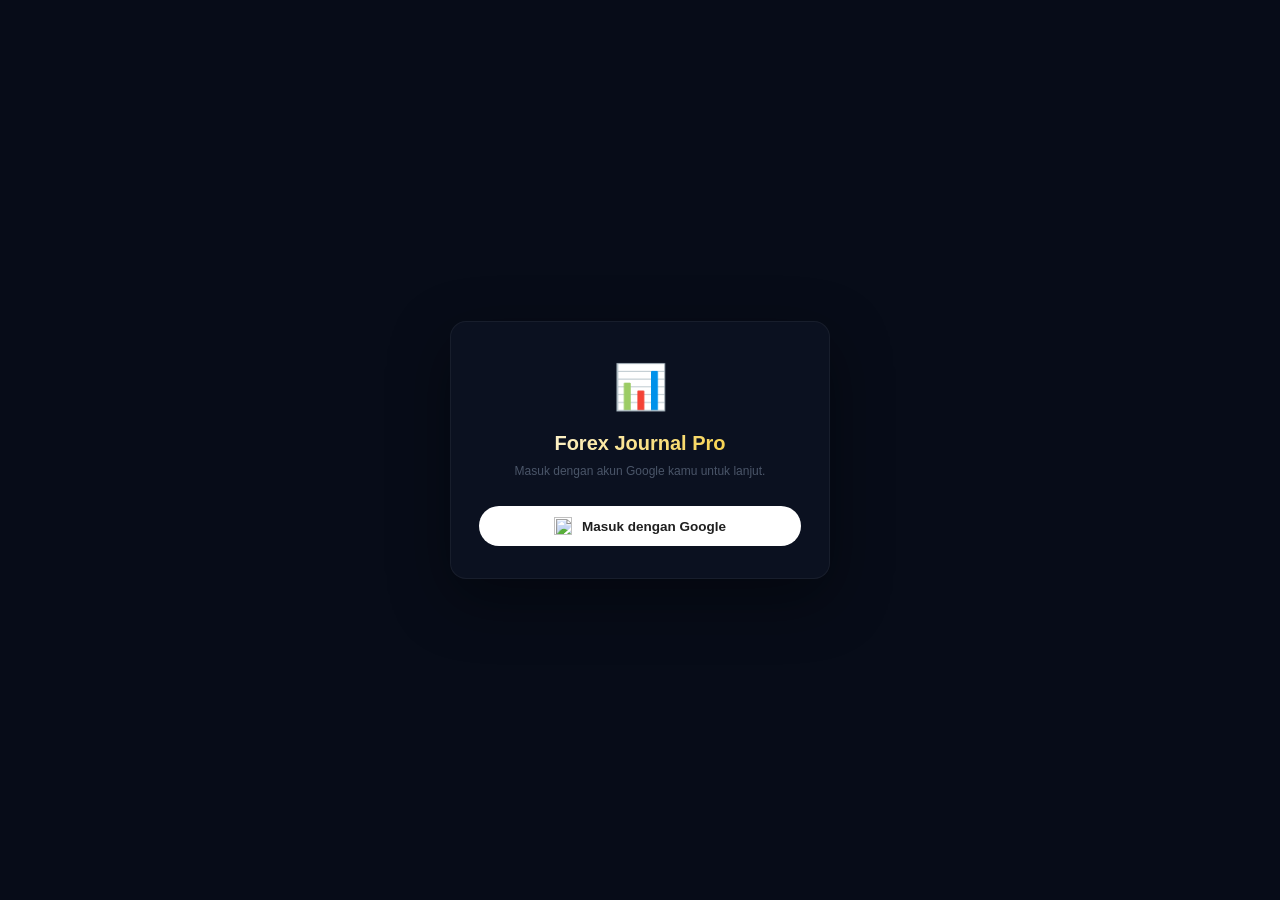
==== commit 3b67046a: "CHANGEFBS" ====
--- a/login.html
+++ b/login.html
@@ -11,12 +11,12 @@
   .login-icon{font-size:44px;margin-bottom:8px;}
   .login-title{font-family:var(--fn-h);font-size:20px;font-weight:800;background:linear-gradient(135deg,#fff,var(--c-gold));-webkit-background-clip:text;-webkit-text-fill-color:transparent;background-clip:text;margin-bottom:4px;}
   .login-sub{font-size:12px;color:var(--txt2);margin-bottom:26px;}
-  #gsiBtnWrap{display:flex;justify-content:center;margin-bottom:10px;}
+  .gbtn{display:flex;align-items:center;justify-content:center;gap:10px;width:100%;padding:11px;background:#fff;color:#1f1f1f;border:none;border-radius:24px;font-family:var(--fn-b);font-size:13.5px;font-weight:700;cursor:pointer;transition:box-shadow .15s;}
+  .gbtn:hover{box-shadow:0 2px 12px rgba(255,255,255,.15);}
+  .gbtn img{width:18px;height:18px;}
   .login-msg{font-size:12px;padding:10px 12px;border-radius:8px;margin-top:14px;text-align:left;line-height:1.5;}
   .login-msg.err{background:var(--c-red-d);color:var(--c-red2);border:1px solid rgba(239,68,68,.25);}
-  .login-msg.info{background:var(--c-blue-d);color:#60a5fa;border:1px solid rgba(59,130,246,.28);}
   .pending-view{display:none;}
-  .pending-view .login-icon{color:var(--c-gold);}
   .spinner{width:22px;height:22px;border:2.5px solid var(--bdr);border-top-color:var(--c-gold);border-radius:50%;animation:spin .8s linear infinite;margin:0 auto;}
   @keyframes spin{to{transform:rotate(360deg);}}
   .hidden{display:none !important;}
@@ -28,16 +28,19 @@
   <div class="login-icon">📊</div>
   <div class="login-title">Forex Journal Pro</div>
   <div class="login-sub">Masuk dengan akun Google kamu untuk lanjut.</div>
-  <div id="gsiBtnWrap"></div>
+  <button class="gbtn" onclick="doGoogleLogin()">
+    <img src="https://www.gstatic.com/firebasejs/ui/2.0.0/images/auth/google.svg" alt="">
+    Masuk dengan Google
+  </button>
   <div id="loginMsgBox"></div>
 </div>
 
 <div class="login-box pending-view" id="pendingView">
   <div class="login-icon">⏳</div>
   <div class="login-title">Menunggu Persetujuan</div>
-  <div class="login-sub" id="pendingText">Akun kamu sudah terdaftar dan sedang menunggu persetujuan admin. Kamu akan bisa masuk begitu di-approve.</div>
+  <div class="login-sub" id="pendingText">Akun kamu sudah terdaftar dan sedang menunggu persetujuan admin.</div>
   <button class="btn btn-gold" style="width:100%;margin-top:6px;" onclick="checkStatusAgain()">🔄 Cek Status Lagi</button>
-  <button class="btn btn-ghost" style="width:100%;margin-top:8px;" onclick="logoutFromLogin()">Keluar / Ganti Akun</button>
+  <button class="btn btn-ghost" style="width:100%;margin-top:8px;" onclick="doLogout()">Keluar / Ganti Akun</button>
 </div>
 
 <div class="login-box hidden" id="checkingView">
@@ -45,107 +48,97 @@
   <div class="login-sub" style="margin-top:14px;margin-bottom:0;">Memeriksa sesi...</div>
 </div>
 
-<script src="https://accounts.google.com/gsi/client" async defer></script>
+<!-- Firebase SDK (versi "compat" — bisa dipakai via <script> biasa, tanpa perlu bundler/import) -->
+<script src="https://www.gstatic.com/firebasejs/10.13.0/firebase-app-compat.js"></script>
+<script src="https://www.gstatic.com/firebasejs/10.13.0/firebase-auth-compat.js"></script>
+<script src="https://www.gstatic.com/firebasejs/10.13.0/firebase-firestore-compat.js"></script>
+<script src="js/00-firebase-config.js"></script>
 <script>
 // ══════════════════════════════════════════════════════════
-//  KONFIGURASI — samakan dengan js/01-core-state.js
+//  LOGIN — Firebase Auth (Google provider)
 // ══════════════════════════════════════════════════════════
-const GAS_URL         = 'https://script.google.com/macros/s/AKfycbw5XMGydEm4lc6RO22nPIK2RHpmbLoC070VKtjh1p1U4YDvQUBCERFEXGtxPRWkjqo/exec'; // ← samakan dgn js/01-core-state.js
-const GOOGLE_CLIENT_ID = '606938621714-h21mf9lgh2sf8fdbn5othm7h2p4vijid.apps.googleusercontent.com'; // ← WAJIB samakan dgn Code.gs
+const auth = firebase.auth();
+const db   = firebase.firestore();
 
 function show(id) {
   ['loginView', 'pendingView', 'checkingView'].forEach(v => {
     document.getElementById(v).classList.toggle('hidden', v !== id);
   });
 }
-
-function showMsg(text, type) {
-  document.getElementById('loginMsgBox').innerHTML = `<div class="login-msg ${type}">${text}</div>`;
+function showMsg(text) {
+  document.getElementById('loginMsgBox').innerHTML = `<div class="login-msg err">${text}</div>`;
 }
 
-async function authCheck(idToken) {
-  const res = await fetch(GAS_URL, {
-    method: 'POST',
-    headers: { 'Content-Type': 'text/plain;charset=utf-8' },
-    body: JSON.stringify({ action: 'authCheck', idToken })
-  });
-  if (!res.ok) throw new Error('HTTP ' + res.status);
-  return res.json();
-}
-
-function saveSession(idToken, me) {
-  localStorage.setItem('jt_idToken', idToken);
-  localStorage.setItem('jt_user', JSON.stringify(me));
-}
-
-function logoutFromLogin() {
-  localStorage.removeItem('jt_idToken');
-  localStorage.removeItem('jt_user');
-  show('loginView');
-}
-
-async function handleCredential(response) {
+async function doGoogleLogin() {
   show('checkingView');
   try {
-    const idToken = response.credential;
-    const r = await authCheck(idToken);
-    if (r.error) { show('loginView'); showMsg('❌ ' + (r.message || r.error), 'err'); return; }
-
-    if (r.status === 'active') {
-      saveSession(idToken, r.me);
-      location.href = 'index.html';
-      return;
-    }
-
-    // Simpan token juga saat pending, supaya "Cek Status Lagi" bisa reuse tanpa login ulang
-    saveSession(idToken, r.me);
-    if (r.status === 'pending') {
-      document.getElementById('pendingText').textContent =
-        'Akun ' + (r.me.email || '') + ' sudah terdaftar dan sedang menunggu persetujuan admin. Kamu akan bisa masuk begitu di-approve.';
-      show('pendingView');
-    } else if (r.status === 'inactive') {
-      document.getElementById('pendingText').textContent =
-        'Akun kamu sudah dinonaktifkan. Hubungi admin kalau ini keliru.';
-      show('pendingView');
-    } else {
-      show('loginView');
-      showMsg('❌ Status akun tidak diketahui.', 'err');
-    }
+    const provider = new firebase.auth.GoogleAuthProvider();
+    const result = await auth.signInWithPopup(provider);
+    await onLoggedIn(result.user);
   } catch (e) {
     show('loginView');
-    showMsg('❌ Gagal menghubungi server: ' + e.message, 'err');
+    showMsg('❌ Gagal login: ' + e.message);
   }
 }
 
-async function checkStatusAgain() {
-  const idToken = localStorage.getItem('jt_idToken');
-  if (!idToken) { show('loginView'); return; }
-  show('checkingView');
-  try {
-    const r = await authCheck(idToken);
-    if (r.error) { logoutFromLogin(); showMsg('❌ Sesi berakhir, silakan login ulang.', 'err'); return; }
-    if (r.status === 'active') {
-      saveSession(idToken, r.me);
-      location.href = 'index.html';
-    } else {
-      show('pendingView');
-    }
-  } catch (e) {
+/**
+ * Dipanggil setiap kali ada user Firebase yang berhasil auth.
+ * Mengecek/membuat dokumen profil di /users/{uid}, lalu tentukan langkah selanjutnya
+ * berdasarkan status: active → masuk ke index.html, pending/inactive → tampilkan info.
+ */
+async function onLoggedIn(user) {
+  const ref = db.collection('users').doc(user.uid);
+  const snap = await ref.get();
+
+  if (!snap.exists) {
+    // Pendaftaran otomatis pertama kali — status default 'pending', role 'member'
+    await ref.set({
+      email: user.email,
+      name: user.displayName || user.email,
+      picture: user.photoURL || '',
+      role: 'member',
+      status: 'pending',
+      daftar: firebase.firestore.FieldValue.serverTimestamp()
+    });
+  }
+
+  const profile = (await ref.get()).data();
+
+  if (profile.status === 'active') {
+    location.href = 'index.html';
+    return;
+  }
+  if (profile.status === 'pending') {
+    document.getElementById('pendingText').textContent =
+      'Akun ' + profile.email + ' sudah terdaftar dan sedang menunggu persetujuan admin.';
     show('pendingView');
+    return;
   }
+  if (profile.status === 'inactive') {
+    document.getElementById('pendingText').textContent = 'Akun kamu sudah dinonaktifkan. Hubungi admin kalau ini keliru.';
+    show('pendingView');
+    return;
+  }
+  show('loginView');
+  showMsg('❌ Status akun tidak diketahui.');
 }
 
-window.onload = function () {
-  if (!GOOGLE_CLIENT_ID || GOOGLE_CLIENT_ID.indexOf('GANTI_DENGAN') !== -1) {
-    showMsg('⚠️ GOOGLE_CLIENT_ID belum dikonfigurasi di login.html.', 'err');
-  } else if (window.google && google.accounts && google.accounts.id) {
-    google.accounts.id.initialize({ client_id: GOOGLE_CLIENT_ID, callback: handleCredential });
-    google.accounts.id.renderButton(document.getElementById('gsiBtnWrap'), { theme: 'filled_black', size: 'large', shape: 'pill', text: 'signin_with' });
-  }
+async function checkStatusAgain() {
+  show('checkingView');
+  const user = auth.currentUser;
+  if (!user) { show('loginView'); return; }
+  await onLoggedIn(user);
+}
 
-  const existingToken = localStorage.getItem('jt_idToken');
-  if (existingToken) checkStatusAgain();
-};
+function doLogout() {
+  auth.signOut().then(() => { show('loginView'); });
+}
+
+// Kalau sesi Firebase masih aktif (browser reload / buka tab baru), langsung cek status
+auth.onAuthStateChanged(user => {
+  if (user) { show('checkingView'); onLoggedIn(user); }
+  else { show('loginView'); }
+});
 </script>
 </body>
 </html>
